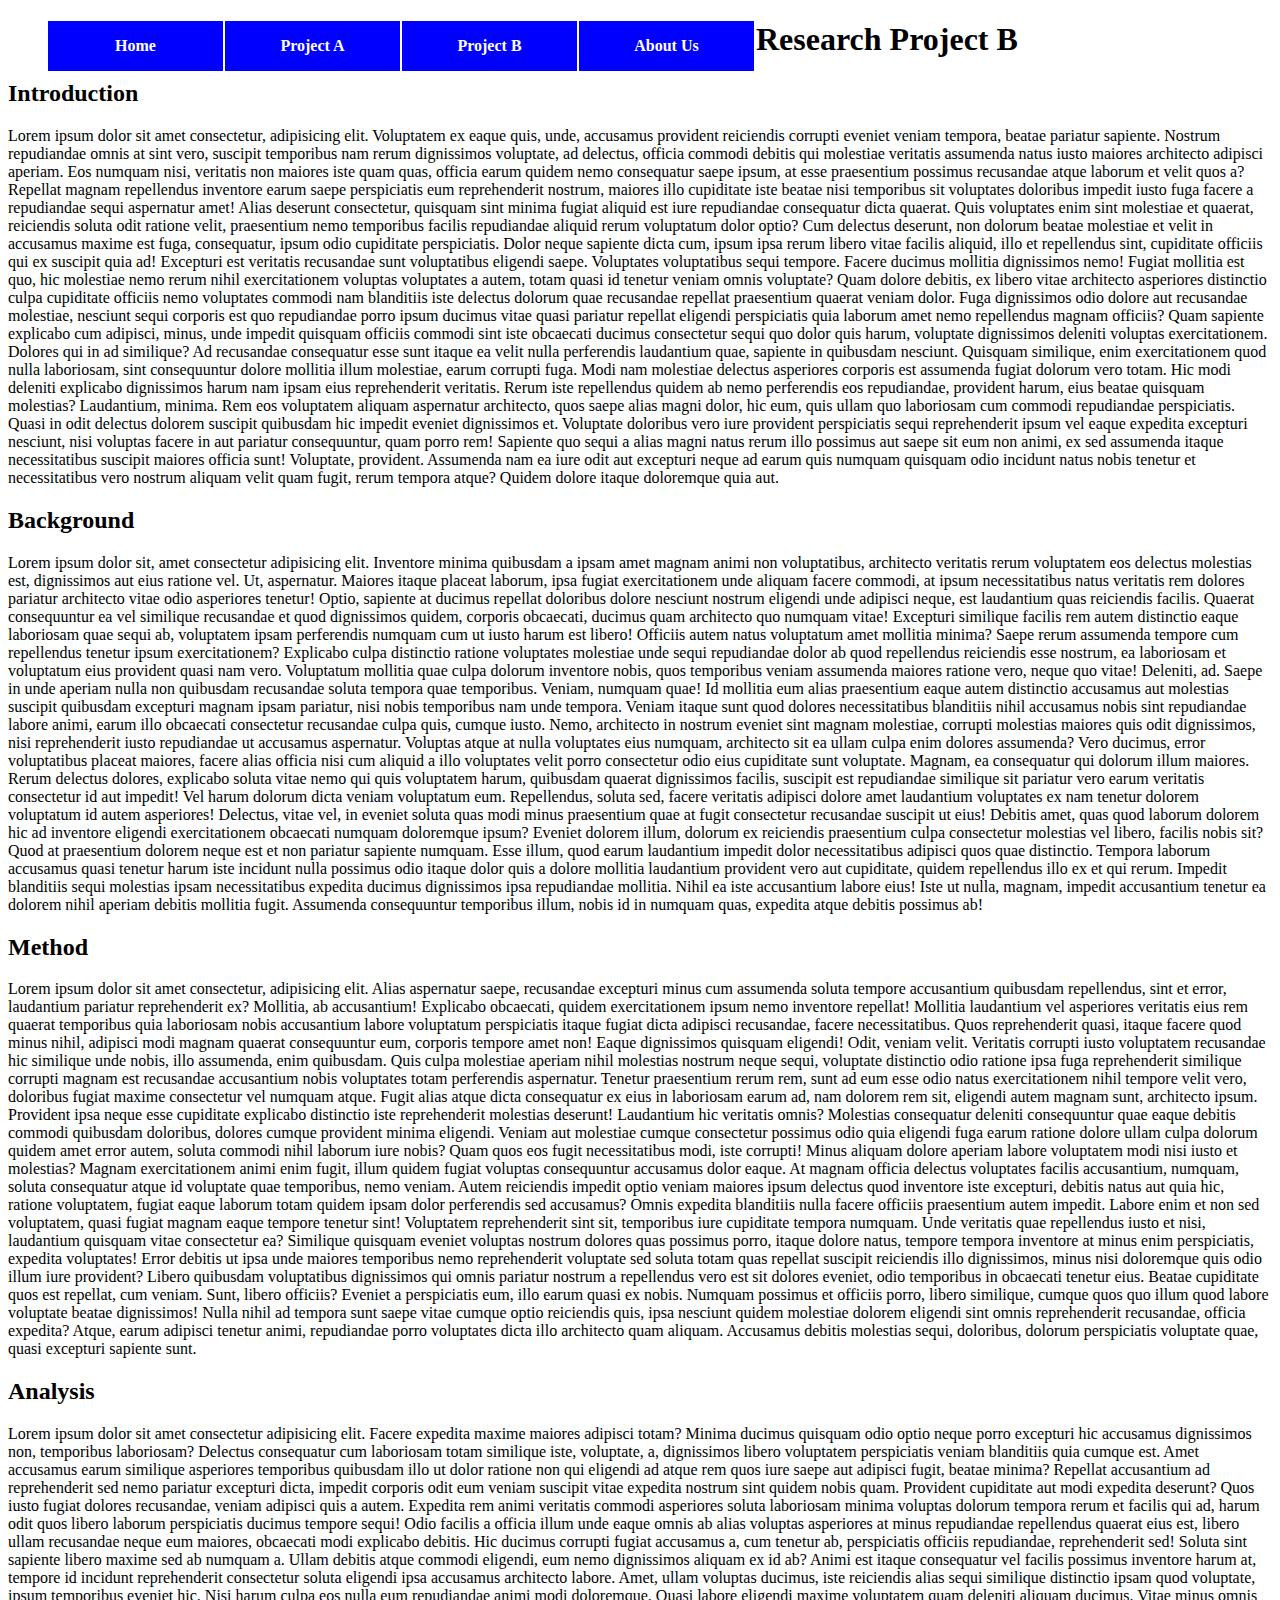
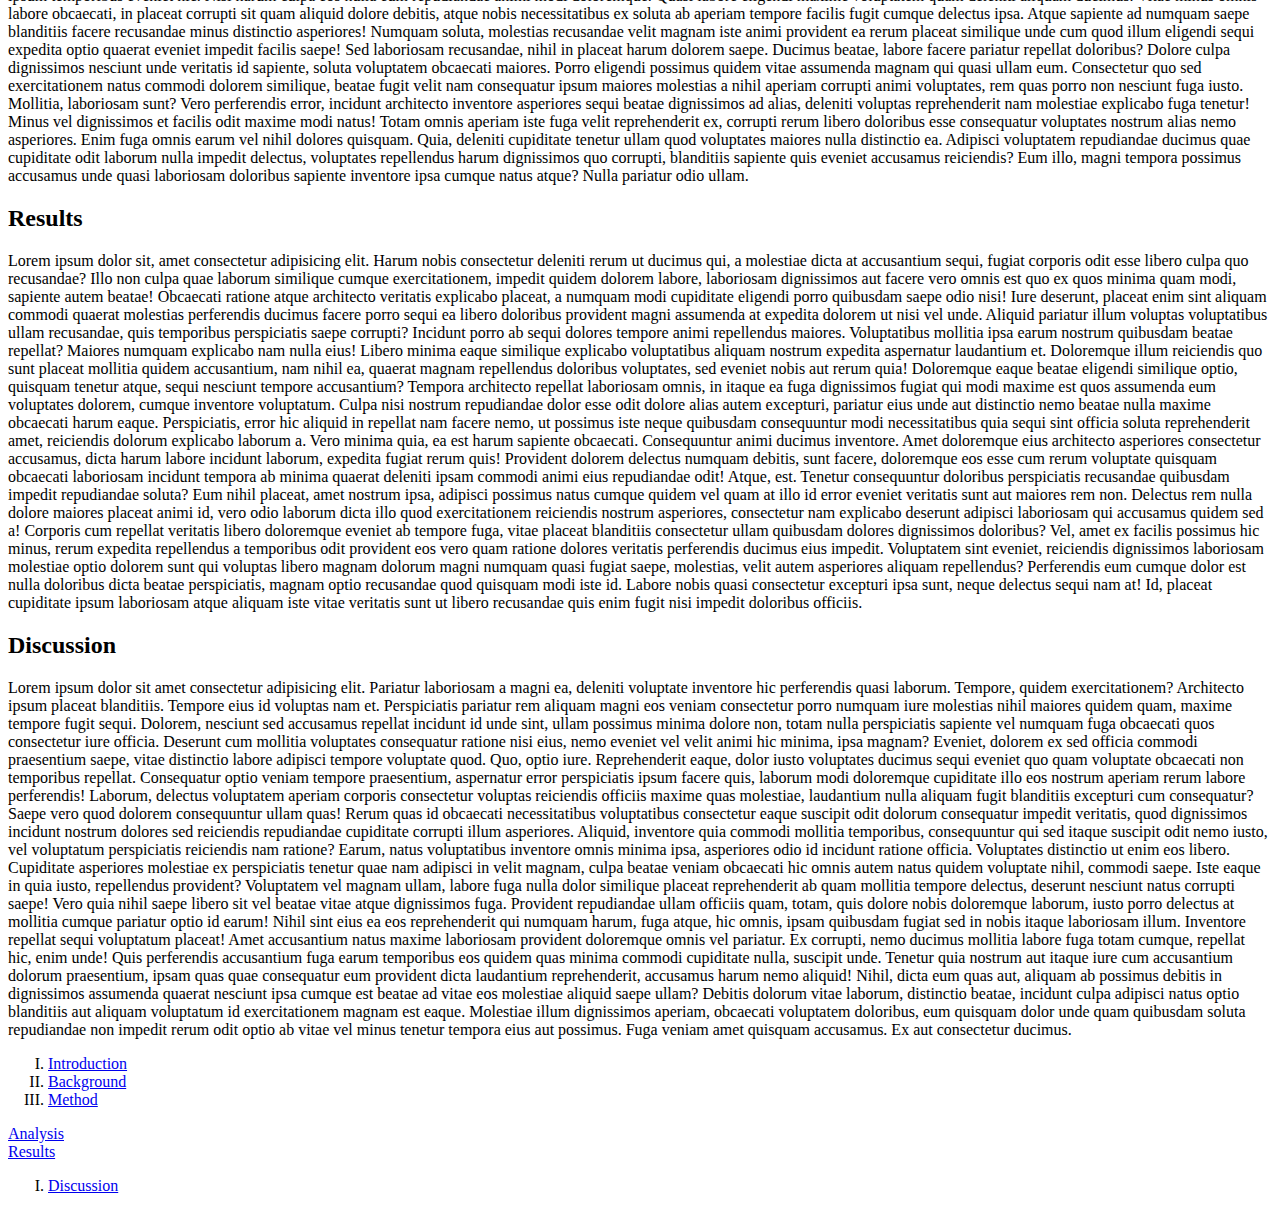
==== menu.html @ 9e7ee93b "edit.html" ====
<!DOCTYPE html>
<html lang="en">
    <head>
        <link rel="stylesheet" href="ngn555/ngn555.github.io/menu.css">
    </head>
<body>
    <nav id="nav_menu">
        <ul>
            <li><a href="index.html">Home</a></li>
            <li><a href="project.html">Project A</a></li>
            <li><a href="menu.html">Project B</a></li>
            <li><a href="#">About Us</a></li>
        </ul>
    </nav>
    <article>
        <h1>Research Project B</h1>
        <h2 id="introduction">Introduction</h2>
            <p>Lorem ipsum dolor sit amet consectetur, adipisicing elit. Voluptatem ex eaque quis, unde, accusamus provident reiciendis corrupti eveniet veniam tempora, beatae pariatur sapiente. Nostrum repudiandae omnis at sint vero, suscipit temporibus nam rerum dignissimos voluptate, ad delectus, officia commodi debitis qui molestiae veritatis assumenda natus iusto maiores architecto adipisci aperiam. Eos numquam nisi, veritatis non maiores iste quam quas, officia earum quidem nemo consequatur saepe ipsum, at esse praesentium possimus recusandae atque laborum et velit quos a? Repellat magnam repellendus inventore earum saepe perspiciatis eum reprehenderit nostrum, maiores illo cupiditate iste beatae nisi temporibus sit voluptates doloribus impedit iusto fuga facere a repudiandae sequi aspernatur amet! Alias deserunt consectetur, quisquam sint minima fugiat aliquid est iure repudiandae consequatur dicta quaerat. Quis voluptates enim sint molestiae et quaerat, reiciendis soluta odit ratione velit, praesentium nemo temporibus facilis repudiandae aliquid rerum voluptatum dolor optio? Cum delectus deserunt, non dolorum beatae molestiae et velit in accusamus maxime est fuga, consequatur, ipsum odio cupiditate perspiciatis. Dolor neque sapiente dicta cum, ipsum ipsa rerum libero vitae facilis aliquid, illo et repellendus sint, cupiditate officiis qui ex suscipit quia ad! Excepturi est veritatis recusandae sunt voluptatibus eligendi saepe. Voluptates voluptatibus sequi tempore. Facere ducimus mollitia dignissimos nemo! Fugiat mollitia est quo, hic molestiae nemo rerum nihil exercitationem voluptas voluptates a autem, totam quasi id tenetur veniam omnis voluptate? Quam dolore debitis, ex libero vitae architecto asperiores distinctio culpa cupiditate officiis nemo voluptates commodi nam blanditiis iste delectus dolorum quae recusandae repellat praesentium quaerat veniam dolor. Fuga dignissimos odio dolore aut recusandae molestiae, nesciunt sequi corporis est quo repudiandae porro ipsum ducimus vitae quasi pariatur repellat eligendi perspiciatis quia laborum amet nemo repellendus magnam officiis? Quam sapiente explicabo cum adipisci, minus, unde impedit quisquam officiis commodi sint iste obcaecati ducimus consectetur sequi quo dolor quis harum, voluptate dignissimos deleniti voluptas exercitationem. Dolores qui in ad similique? Ad recusandae consequatur esse sunt itaque ea velit nulla perferendis laudantium quae, sapiente in quibusdam nesciunt. Quisquam similique, enim exercitationem quod nulla laboriosam, sint consequuntur dolore mollitia illum molestiae, earum corrupti fuga. Modi nam molestiae delectus asperiores corporis est assumenda fugiat dolorum vero totam. Hic modi deleniti explicabo dignissimos harum nam ipsam eius reprehenderit veritatis. Rerum iste repellendus quidem ab nemo perferendis eos repudiandae, provident harum, eius beatae quisquam molestias? Laudantium, minima. Rem eos voluptatem aliquam aspernatur architecto, quos saepe alias magni dolor, hic eum, quis ullam quo laboriosam cum commodi repudiandae perspiciatis. Quasi in odit delectus dolorem suscipit quibusdam hic impedit eveniet dignissimos et. Voluptate doloribus vero iure provident perspiciatis sequi reprehenderit ipsum vel eaque expedita excepturi nesciunt, nisi voluptas facere in aut pariatur consequuntur, quam porro rem! Sapiente quo sequi a alias magni natus rerum illo possimus aut saepe sit eum non animi, ex sed assumenda itaque necessitatibus suscipit maiores officia sunt! Voluptate, provident. Assumenda nam ea iure odit aut excepturi neque ad earum quis numquam quisquam odio incidunt natus nobis tenetur et necessitatibus vero nostrum aliquam velit quam fugit, rerum tempora atque? Quidem dolore itaque doloremque quia aut.</p>
        <h2 id="background">Background</h2>
            <p>Lorem ipsum dolor sit, amet consectetur adipisicing elit. Inventore minima quibusdam a ipsam amet magnam animi non voluptatibus, architecto veritatis rerum voluptatem eos delectus molestias est, dignissimos aut eius ratione vel. Ut, aspernatur. Maiores itaque placeat laborum, ipsa fugiat exercitationem unde aliquam facere commodi, at ipsum necessitatibus natus veritatis rem dolores pariatur architecto vitae odio asperiores tenetur! Optio, sapiente at ducimus repellat doloribus dolore nesciunt nostrum eligendi unde adipisci neque, est laudantium quas reiciendis facilis. Quaerat consequuntur ea vel similique recusandae et quod dignissimos quidem, corporis obcaecati, ducimus quam architecto quo numquam vitae! Excepturi similique facilis rem autem distinctio eaque laboriosam quae sequi ab, voluptatem ipsam perferendis numquam cum ut iusto harum est libero! Officiis autem natus voluptatum amet mollitia minima? Saepe rerum assumenda tempore cum repellendus tenetur ipsum exercitationem? Explicabo culpa distinctio ratione voluptates molestiae unde sequi repudiandae dolor ab quod repellendus reiciendis esse nostrum, ea laboriosam et voluptatum eius provident quasi nam vero. Voluptatum mollitia quae culpa dolorum inventore nobis, quos temporibus veniam assumenda maiores ratione vero, neque quo vitae! Deleniti, ad. Saepe in unde aperiam nulla non quibusdam recusandae soluta tempora quae temporibus. Veniam, numquam quae! Id mollitia eum alias praesentium eaque autem distinctio accusamus aut molestias suscipit quibusdam excepturi magnam ipsam pariatur, nisi nobis temporibus nam unde tempora. Veniam itaque sunt quod dolores necessitatibus blanditiis nihil accusamus nobis sint repudiandae labore animi, earum illo obcaecati consectetur recusandae culpa quis, cumque iusto. Nemo, architecto in nostrum eveniet sint magnam molestiae, corrupti molestias maiores quis odit dignissimos, nisi reprehenderit iusto repudiandae ut accusamus aspernatur. Voluptas atque at nulla voluptates eius numquam, architecto sit ea ullam culpa enim dolores assumenda? Vero ducimus, error voluptatibus placeat maiores, facere alias officia nisi cum aliquid a illo voluptates velit porro consectetur odio eius cupiditate sunt voluptate. Magnam, ea consequatur qui dolorum illum maiores. Rerum delectus dolores, explicabo soluta vitae nemo qui quis voluptatem harum, quibusdam quaerat dignissimos facilis, suscipit est repudiandae similique sit pariatur vero earum veritatis consectetur id aut impedit! Vel harum dolorum dicta veniam voluptatum eum. Repellendus, soluta sed, facere veritatis adipisci dolore amet laudantium voluptates ex nam tenetur dolorem voluptatum id autem asperiores! Delectus, vitae vel, in eveniet soluta quas modi minus praesentium quae at fugit consectetur recusandae suscipit ut eius! Debitis amet, quas quod laborum dolorem hic ad inventore eligendi exercitationem obcaecati numquam doloremque ipsum? Eveniet dolorem illum, dolorum ex reiciendis praesentium culpa consectetur molestias vel libero, facilis nobis sit? Quod at praesentium dolorem neque est et non pariatur sapiente numquam. Esse illum, quod earum laudantium impedit dolor necessitatibus adipisci quos quae distinctio. Tempora laborum accusamus quasi tenetur harum iste incidunt nulla possimus odio itaque dolor quis a dolore mollitia laudantium provident vero aut cupiditate, quidem repellendus illo ex et qui rerum. Impedit blanditiis sequi molestias ipsam necessitatibus expedita ducimus dignissimos ipsa repudiandae mollitia. Nihil ea iste accusantium labore eius! Iste ut nulla, magnam, impedit accusantium tenetur ea dolorem nihil aperiam debitis mollitia fugit. Assumenda consequuntur temporibus illum, nobis id in numquam quas, expedita atque debitis possimus ab!</p>
        <h2 id="method">Method</h2>
            <p>Lorem ipsum dolor sit amet consectetur, adipisicing elit. Alias aspernatur saepe, recusandae excepturi minus cum assumenda soluta tempore accusantium quibusdam repellendus, sint et error, laudantium pariatur reprehenderit ex? Mollitia, ab accusantium! Explicabo obcaecati, quidem exercitationem ipsum nemo inventore repellat! Mollitia laudantium vel asperiores veritatis eius rem quaerat temporibus quia laboriosam nobis accusantium labore voluptatum perspiciatis itaque fugiat dicta adipisci recusandae, facere necessitatibus. Quos reprehenderit quasi, itaque facere quod minus nihil, adipisci modi magnam quaerat consequuntur eum, corporis tempore amet non! Eaque dignissimos quisquam eligendi! Odit, veniam velit. Veritatis corrupti iusto voluptatem recusandae hic similique unde nobis, illo assumenda, enim quibusdam. Quis culpa molestiae aperiam nihil molestias nostrum neque sequi, voluptate distinctio odio ratione ipsa fuga reprehenderit similique corrupti magnam est recusandae accusantium nobis voluptates totam perferendis aspernatur. Tenetur praesentium rerum rem, sunt ad eum esse odio natus exercitationem nihil tempore velit vero, doloribus fugiat maxime consectetur vel numquam atque. Fugit alias atque dicta consequatur ex eius in laboriosam earum ad, nam dolorem rem sit, eligendi autem magnam sunt, architecto ipsum. Provident ipsa neque esse cupiditate explicabo distinctio iste reprehenderit molestias deserunt! Laudantium hic veritatis omnis? Molestias consequatur deleniti consequuntur quae eaque debitis commodi quibusdam doloribus, dolores cumque provident minima eligendi. Veniam aut molestiae cumque consectetur possimus odio quia eligendi fuga earum ratione dolore ullam culpa dolorum quidem amet error autem, soluta commodi nihil laborum iure nobis? Quam quos eos fugit necessitatibus modi, iste corrupti! Minus aliquam dolore aperiam labore voluptatem modi nisi iusto et molestias? Magnam exercitationem animi enim fugit, illum quidem fugiat voluptas consequuntur accusamus dolor eaque. At magnam officia delectus voluptates facilis accusantium, numquam, soluta consequatur atque id voluptate quae temporibus, nemo veniam. Autem reiciendis impedit optio veniam maiores ipsum delectus quod inventore iste excepturi, debitis natus aut quia hic, ratione voluptatem, fugiat eaque laborum totam quidem ipsam dolor perferendis sed accusamus? Omnis expedita blanditiis nulla facere officiis praesentium autem impedit. Labore enim et non sed voluptatem, quasi fugiat magnam eaque tempore tenetur sint! Voluptatem reprehenderit sint sit, temporibus iure cupiditate tempora numquam. Unde veritatis quae repellendus iusto et nisi, laudantium quisquam vitae consectetur ea? Similique quisquam eveniet voluptas nostrum dolores quas possimus porro, itaque dolore natus, tempore tempora inventore at minus enim perspiciatis, expedita voluptates! Error debitis ut ipsa unde maiores temporibus nemo reprehenderit voluptate sed soluta totam quas repellat suscipit reiciendis illo dignissimos, minus nisi doloremque quis odio illum iure provident? Libero quibusdam voluptatibus dignissimos qui omnis pariatur nostrum a repellendus vero est sit dolores eveniet, odio temporibus in obcaecati tenetur eius. Beatae cupiditate quos est repellat, cum veniam. Sunt, libero officiis? Eveniet a perspiciatis eum, illo earum quasi ex nobis. Numquam possimus et officiis porro, libero similique, cumque quos quo illum quod labore voluptate beatae dignissimos! Nulla nihil ad tempora sunt saepe vitae cumque optio reiciendis quis, ipsa nesciunt quidem molestiae dolorem eligendi sint omnis reprehenderit recusandae, officia expedita? Atque, earum adipisci tenetur animi, repudiandae porro voluptates dicta illo architecto quam aliquam. Accusamus debitis molestias sequi, doloribus, dolorum perspiciatis voluptate quae, quasi excepturi sapiente sunt.</p>
        <h2 id="analysis">Analysis</h2>
            <p>Lorem ipsum dolor sit amet consectetur adipisicing elit. Facere expedita maxime maiores adipisci totam? Minima ducimus quisquam odio optio neque porro excepturi hic accusamus dignissimos non, temporibus laboriosam? Delectus consequatur cum laboriosam totam similique iste, voluptate, a, dignissimos libero voluptatem perspiciatis veniam blanditiis quia cumque est. Amet accusamus earum similique asperiores temporibus quibusdam illo ut dolor ratione non qui eligendi ad atque rem quos iure saepe aut adipisci fugit, beatae minima? Repellat accusantium ad reprehenderit sed nemo pariatur excepturi dicta, impedit corporis odit eum veniam suscipit vitae expedita nostrum sint quidem nobis quam. Provident cupiditate aut modi expedita deserunt? Quos iusto fugiat dolores recusandae, veniam adipisci quis a autem. Expedita rem animi veritatis commodi asperiores soluta laboriosam minima voluptas dolorum tempora rerum et facilis qui ad, harum odit quos libero laborum perspiciatis ducimus tempore sequi! Odio facilis a officia illum unde eaque omnis ab alias voluptas asperiores at minus repudiandae repellendus quaerat eius est, libero ullam recusandae neque eum maiores, obcaecati modi explicabo debitis. Hic ducimus corrupti fugiat accusamus a, cum tenetur ab, perspiciatis officiis repudiandae, reprehenderit sed! Soluta sint sapiente libero maxime sed ab numquam a. Ullam debitis atque commodi eligendi, eum nemo dignissimos aliquam ex id ab? Animi est itaque consequatur vel facilis possimus inventore harum at, tempore id incidunt reprehenderit consectetur soluta eligendi ipsa accusamus architecto labore. Amet, ullam voluptas ducimus, iste reiciendis alias sequi similique distinctio ipsam quod voluptate, ipsum temporibus eveniet hic. Nisi harum culpa eos nulla eum repudiandae animi modi doloremque. Quasi labore eligendi maxime voluptatem quam deleniti aliquam ducimus. Vitae minus omnis labore obcaecati, in placeat corrupti sit quam aliquid dolore debitis, atque nobis necessitatibus ex soluta ab aperiam tempore facilis fugit cumque delectus ipsa. Atque sapiente ad numquam saepe blanditiis facere recusandae minus distinctio asperiores! Numquam soluta, molestias recusandae velit magnam iste animi provident ea rerum placeat similique unde cum quod illum eligendi sequi expedita optio quaerat eveniet impedit facilis saepe! Sed laboriosam recusandae, nihil in placeat harum dolorem saepe. Ducimus beatae, labore facere pariatur repellat doloribus? Dolore culpa dignissimos nesciunt unde veritatis id sapiente, soluta voluptatem obcaecati maiores. Porro eligendi possimus quidem vitae assumenda magnam qui quasi ullam eum. Consectetur quo sed exercitationem natus commodi dolorem similique, beatae fugit velit nam consequatur ipsum maiores molestias a nihil aperiam corrupti animi voluptates, rem quas porro non nesciunt fuga iusto. Mollitia, laboriosam sunt? Vero perferendis error, incidunt architecto inventore asperiores sequi beatae dignissimos ad alias, deleniti voluptas reprehenderit nam molestiae explicabo fuga tenetur! Minus vel dignissimos et facilis odit maxime modi natus! Totam omnis aperiam iste fuga velit reprehenderit ex, corrupti rerum libero doloribus esse consequatur voluptates nostrum alias nemo asperiores. Enim fuga omnis earum vel nihil dolores quisquam. Quia, deleniti cupiditate tenetur ullam quod voluptates maiores nulla distinctio ea. Adipisci voluptatem repudiandae ducimus quae cupiditate odit laborum nulla impedit delectus, voluptates repellendus harum dignissimos quo corrupti, blanditiis sapiente quis eveniet accusamus reiciendis? Eum illo, magni tempora possimus accusamus unde quasi laboriosam doloribus sapiente inventore ipsa cumque natus atque? Nulla pariatur odio ullam.</p>
        <h2 id="results">Results</h2>
            <p>Lorem ipsum dolor sit, amet consectetur adipisicing elit. Harum nobis consectetur deleniti rerum ut ducimus qui, a molestiae dicta at accusantium sequi, fugiat corporis odit esse libero culpa quo recusandae? Illo non culpa quae laborum similique cumque exercitationem, impedit quidem dolorem labore, laboriosam dignissimos aut facere vero omnis est quo ex quos minima quam modi, sapiente autem beatae! Obcaecati ratione atque architecto veritatis explicabo placeat, a numquam modi cupiditate eligendi porro quibusdam saepe odio nisi! Iure deserunt, placeat enim sint aliquam commodi quaerat molestias perferendis ducimus facere porro sequi ea libero doloribus provident magni assumenda at expedita dolorem ut nisi vel unde. Aliquid pariatur illum voluptas voluptatibus ullam recusandae, quis temporibus perspiciatis saepe corrupti? Incidunt porro ab sequi dolores tempore animi repellendus maiores. Voluptatibus mollitia ipsa earum nostrum quibusdam beatae repellat? Maiores numquam explicabo nam nulla eius! Libero minima eaque similique explicabo voluptatibus aliquam nostrum expedita aspernatur laudantium et. Doloremque illum reiciendis quo sunt placeat mollitia quidem accusantium, nam nihil ea, quaerat magnam repellendus doloribus voluptates, sed eveniet nobis aut rerum quia! Doloremque eaque beatae eligendi similique optio, quisquam tenetur atque, sequi nesciunt tempore accusantium? Tempora architecto repellat laboriosam omnis, in itaque ea fuga dignissimos fugiat qui modi maxime est quos assumenda eum voluptates dolorem, cumque inventore voluptatum. Culpa nisi nostrum repudiandae dolor esse odit dolore alias autem excepturi, pariatur eius unde aut distinctio nemo beatae nulla maxime obcaecati harum eaque. Perspiciatis, error hic aliquid in repellat nam facere nemo, ut possimus iste neque quibusdam consequuntur modi necessitatibus quia sequi sint officia soluta reprehenderit amet, reiciendis dolorum explicabo laborum a. Vero minima quia, ea est harum sapiente obcaecati. Consequuntur animi ducimus inventore. Amet doloremque eius architecto asperiores consectetur accusamus, dicta harum labore incidunt laborum, expedita fugiat rerum quis! Provident dolorem delectus numquam debitis, sunt facere, doloremque eos esse cum rerum voluptate quisquam obcaecati laboriosam incidunt tempora ab minima quaerat deleniti ipsam commodi animi eius repudiandae odit! Atque, est. Tenetur consequuntur doloribus perspiciatis recusandae quibusdam impedit repudiandae soluta? Eum nihil placeat, amet nostrum ipsa, adipisci possimus natus cumque quidem vel quam at illo id error eveniet veritatis sunt aut maiores rem non. Delectus rem nulla dolore maiores placeat animi id, vero odio laborum dicta illo quod exercitationem reiciendis nostrum asperiores, consectetur nam explicabo deserunt adipisci laboriosam qui accusamus quidem sed a! Corporis cum repellat veritatis libero doloremque eveniet ab tempore fuga, vitae placeat blanditiis consectetur ullam quibusdam dolores dignissimos doloribus? Vel, amet ex facilis possimus hic minus, rerum expedita repellendus a temporibus odit provident eos vero quam ratione dolores veritatis perferendis ducimus eius impedit. Voluptatem sint eveniet, reiciendis dignissimos laboriosam molestiae optio dolorem sunt qui voluptas libero magnam dolorum magni numquam quasi fugiat saepe, molestias, velit autem asperiores aliquam repellendus? Perferendis eum cumque dolor est nulla doloribus dicta beatae perspiciatis, magnam optio recusandae quod quisquam modi iste id. Labore nobis quasi consectetur excepturi ipsa sunt, neque delectus sequi nam at! Id, placeat cupiditate ipsum laboriosam atque aliquam iste vitae veritatis sunt ut libero recusandae quis enim fugit nisi impedit doloribus officiis.</p>
        <h2 id="discussion">Discussion</h2>
            <p>Lorem ipsum dolor sit amet consectetur adipisicing elit. Pariatur laboriosam a magni ea, deleniti voluptate inventore hic perferendis quasi laborum. Tempore, quidem exercitationem? Architecto ipsum placeat blanditiis. Tempore eius id voluptas nam et. Perspiciatis pariatur rem aliquam magni eos veniam consectetur porro numquam iure molestias nihil maiores quidem quam, maxime tempore fugit sequi. Dolorem, nesciunt sed accusamus repellat incidunt id unde sint, ullam possimus minima dolore non, totam nulla perspiciatis sapiente vel numquam fuga obcaecati quos consectetur iure officia. Deserunt cum mollitia voluptates consequatur ratione nisi eius, nemo eveniet vel velit animi hic minima, ipsa magnam? Eveniet, dolorem ex sed officia commodi praesentium saepe, vitae distinctio labore adipisci tempore voluptate quod. Quo, optio iure. Reprehenderit eaque, dolor iusto voluptates ducimus sequi eveniet quo quam voluptate obcaecati non temporibus repellat. Consequatur optio veniam tempore praesentium, aspernatur error perspiciatis ipsum facere quis, laborum modi doloremque cupiditate illo eos nostrum aperiam rerum labore perferendis! Laborum, delectus voluptatem aperiam corporis consectetur voluptas reiciendis officiis maxime quas molestiae, laudantium nulla aliquam fugit blanditiis excepturi cum consequatur? Saepe vero quod dolorem consequuntur ullam quas! Rerum quas id obcaecati necessitatibus voluptatibus consectetur eaque suscipit odit dolorum consequatur impedit veritatis, quod dignissimos incidunt nostrum dolores sed reiciendis repudiandae cupiditate corrupti illum asperiores. Aliquid, inventore quia commodi mollitia temporibus, consequuntur qui sed itaque suscipit odit nemo iusto, vel voluptatum perspiciatis reiciendis nam ratione? Earum, natus voluptatibus inventore omnis minima ipsa, asperiores odio id incidunt ratione officia. Voluptates distinctio ut enim eos libero. Cupiditate asperiores molestiae ex perspiciatis tenetur quae nam adipisci in velit magnam, culpa beatae veniam obcaecati hic omnis autem natus quidem voluptate nihil, commodi saepe. Iste eaque in quia iusto, repellendus provident? Voluptatem vel magnam ullam, labore fuga nulla dolor similique placeat reprehenderit ab quam mollitia tempore delectus, deserunt nesciunt natus corrupti saepe! Vero quia nihil saepe libero sit vel beatae vitae atque dignissimos fuga. Provident repudiandae ullam officiis quam, totam, quis dolore nobis doloremque laborum, iusto porro delectus at mollitia cumque pariatur optio id earum! Nihil sint eius ea eos reprehenderit qui numquam harum, fuga atque, hic omnis, ipsam quibusdam fugiat sed in nobis itaque laboriosam illum. Inventore repellat sequi voluptatum placeat! Amet accusantium natus maxime laboriosam provident doloremque omnis vel pariatur. Ex corrupti, nemo ducimus mollitia labore fuga totam cumque, repellat hic, enim unde! Quis perferendis accusantium fuga earum temporibus eos quidem quas minima commodi cupiditate nulla, suscipit unde. Tenetur quia nostrum aut itaque iure cum accusantium dolorum praesentium, ipsam quas quae consequatur eum provident dicta laudantium reprehenderit, accusamus harum nemo aliquid! Nihil, dicta eum quas aut, aliquam ab possimus debitis in dignissimos assumenda quaerat nesciunt ipsa cumque est beatae ad vitae eos molestiae aliquid saepe ullam? Debitis dolorum vitae laborum, distinctio beatae, incidunt culpa adipisci natus optio blanditiis aut aliquam voluptatum id exercitationem magnam est eaque. Molestiae illum dignissimos aperiam, obcaecati voluptatem doloribus, eum quisquam dolor unde quam quibusdam soluta repudiandae non impedit rerum odit optio ab vitae vel minus tenetur tempora eius aut possimus. Fuga veniam amet quisquam accusamus. Ex aut consectetur ducimus.</p>
    </article>
    <aside>
        <ol>
            <li><a href="#introduction">Introduction</a></li>
            <li><a href="#background">Background</a></li>
            <li><a href="#method">Method</a></li>
        </ol>
            <li><a href="#analysis">Analysis</a></li>
            <li><a href="#results">Results</a></li>
        <ol>
            <li><a href="#discussion">Discussion</a></li>
        </ol>
        </ul>
    </aside>
</body>    
</html>
---- ngn555/ngn555.github.io/menu.css ----
#nav_menu ul {
    list-style-type: none;
}

#nav_menu ul li {
    float: left;
}

#nav_menu ul li a {
    text-align: center;
    display: block;
    width: 175px;
    padding: 1em 0;
    text-decoration: none;
    background-color: blue;
    color: white;
    font-weight: bold;
    border-right: 2px solid white;
}

#nav_menu ul li a.lastitem {
    border-right: none;
}

#nav_menu ul li a.current {
    color: yellow;
}

aside ol {
    list-style-type: upper-roman;
}

aside ul {
    list-style-type: square;
}
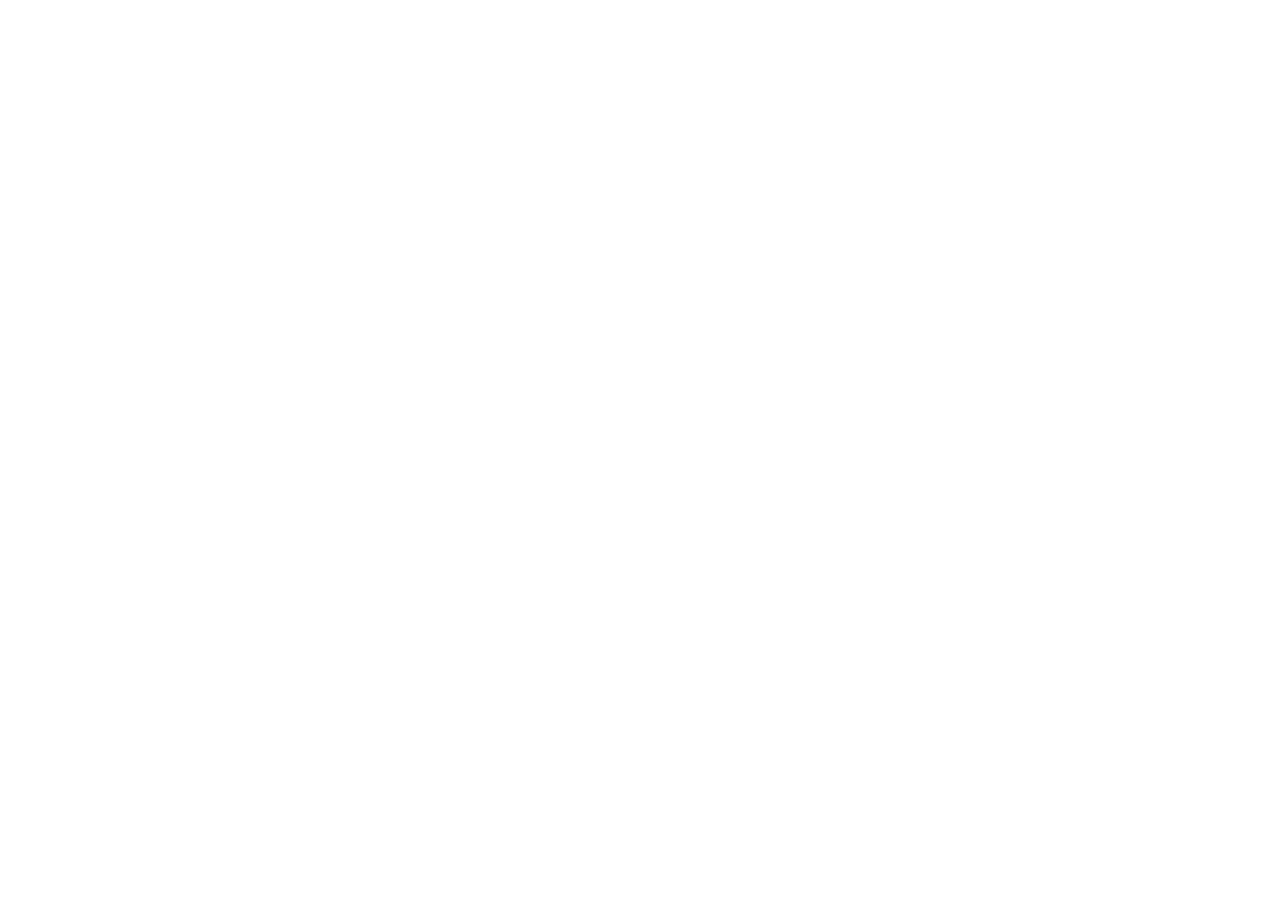
==== commit e4fa68c2: "edit.html" ====
--- a/menu.html
+++ b/menu.html
@@ -1,6 +1,12 @@
 <!DOCTYPE html>
 <html lang="en">
     <head>
+        <meta charset="utf-8">
+        <meta http-equiv="X-UA-Compatible" content="IE=edge">
+        <meta name="viewport" content="width=device-width, initial-scale=1.0">
+        <meta name="description" content="Menu page for Nathan Null's website">
+        <meta name="keywords" content="nathan null, student, sam houston state university, menu">
+        <title>ngn555.github.io</menu.html>
         <link rel="stylesheet" href="ngn555/ngn555.github.io/menu.css">
     </head>
 <body>
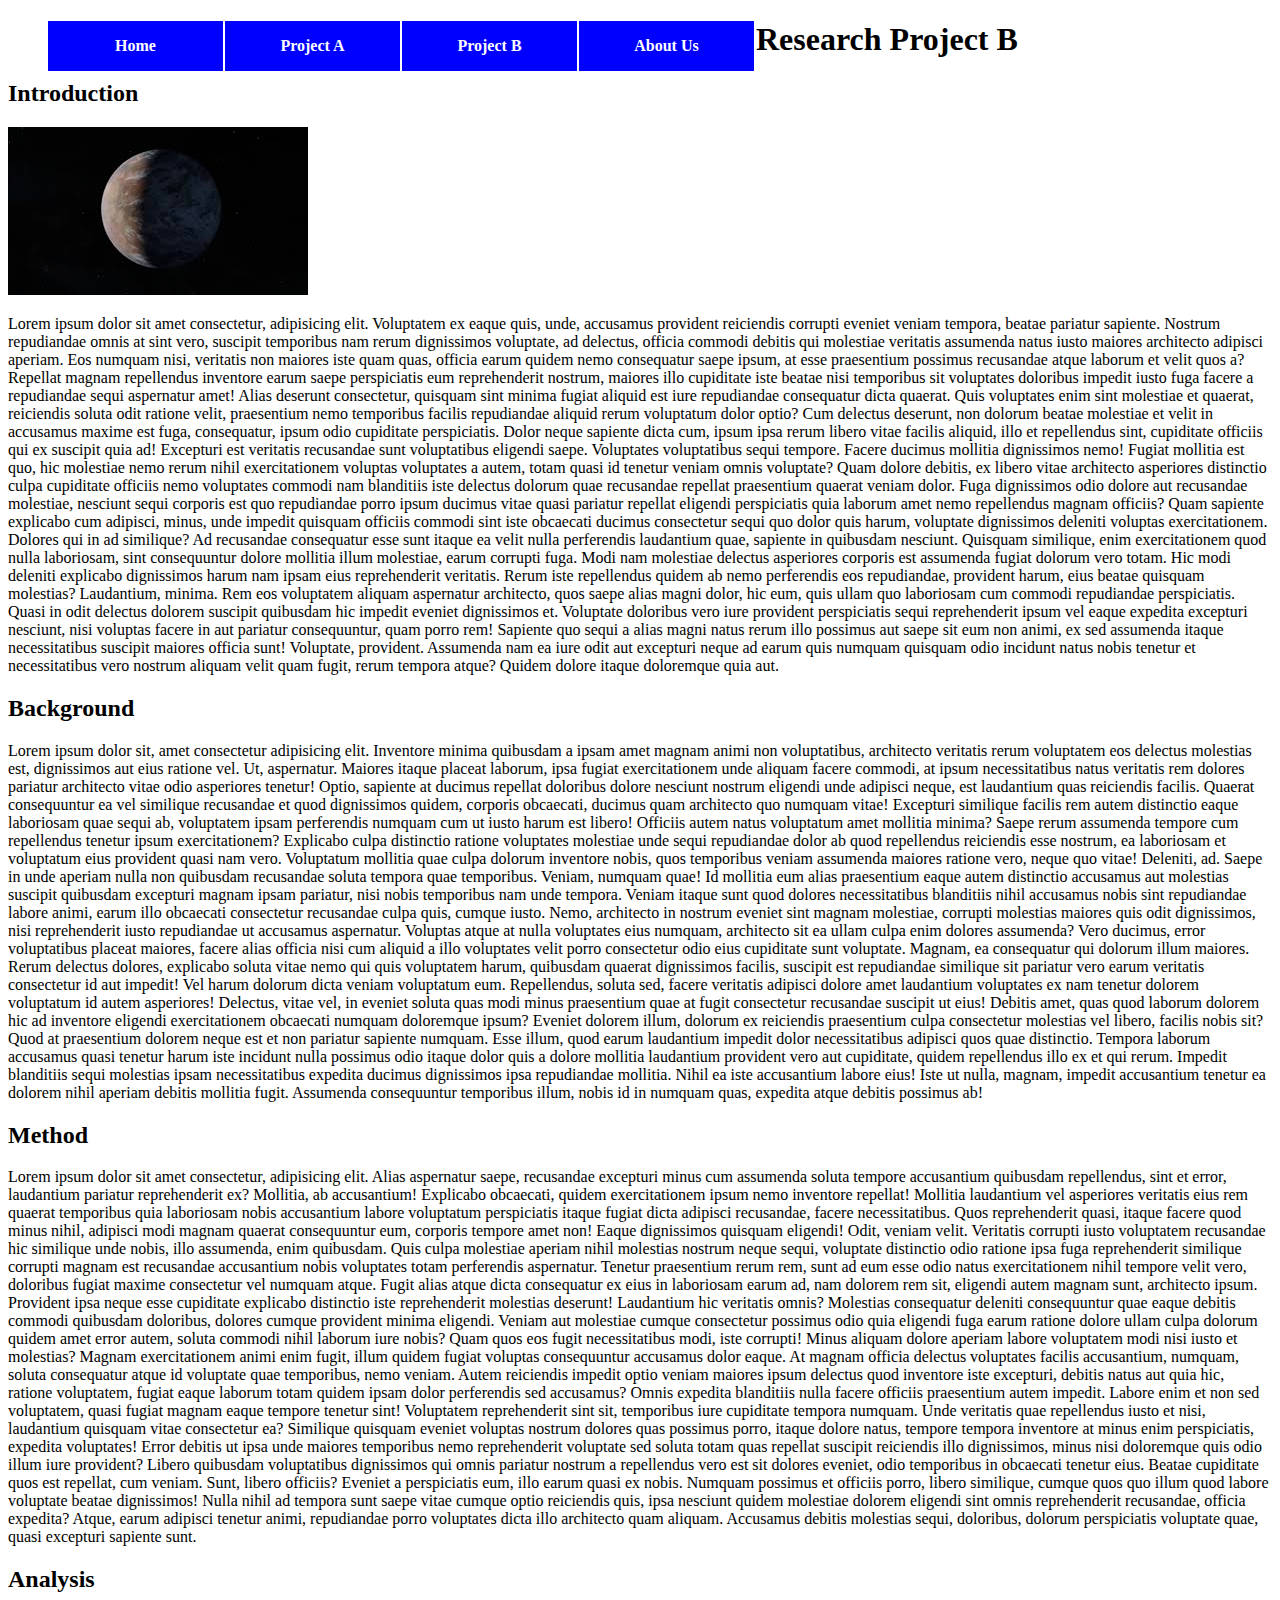
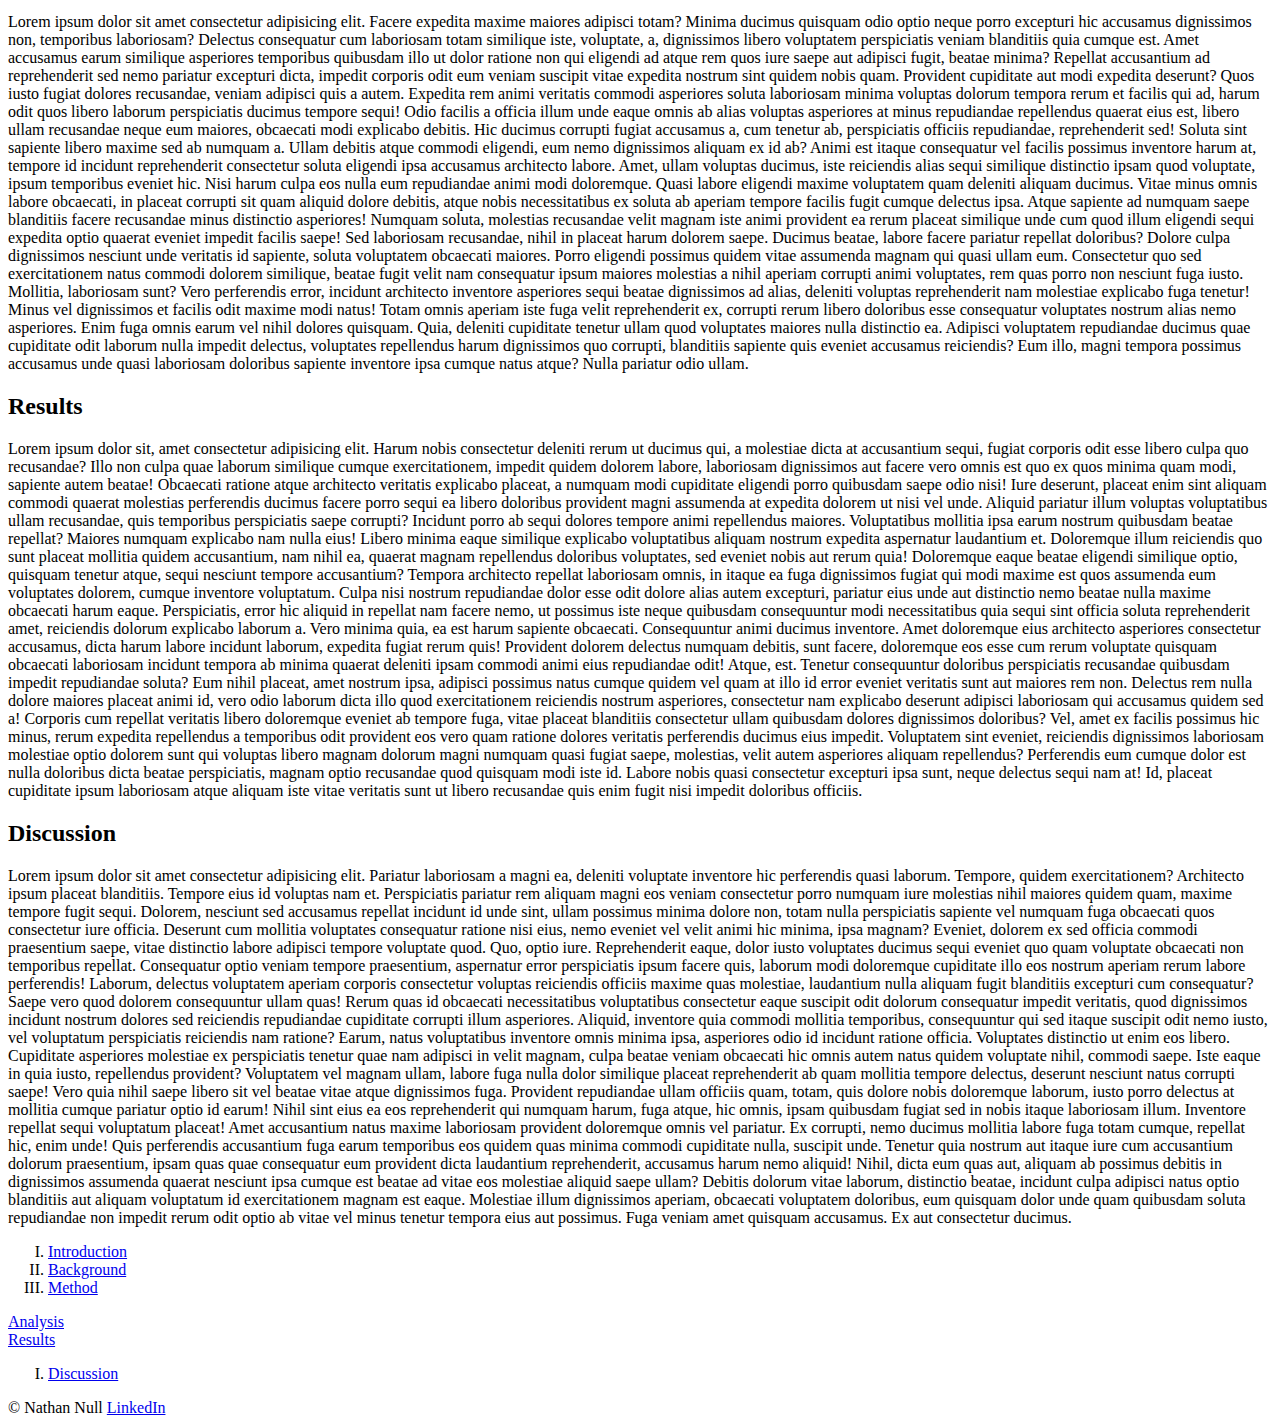
==== commit 2e78d3df: "edit.html" ====
--- a/menu.html
+++ b/menu.html
@@ -1,12 +1,6 @@
 <!DOCTYPE html>
 <html lang="en">
     <head>
-        <meta charset="utf-8">
-        <meta http-equiv="X-UA-Compatible" content="IE=edge">
-        <meta name="viewport" content="width=device-width, initial-scale=1.0">
-        <meta name="description" content="Menu page for Nathan Null's website">
-        <meta name="keywords" content="nathan null, student, sam houston state university, menu">
-        <title>ngn555.github.io</menu.html>
         <link rel="stylesheet" href="ngn555/ngn555.github.io/menu.css">
     </head>
 <body>
@@ -21,6 +15,8 @@
     <article>
         <h1>Research Project B</h1>
         <h2 id="introduction">Introduction</h2>
+        <a href="http://www.nasa.gov">
+            <img src="images/planet.png"></a>
             <p>Lorem ipsum dolor sit amet consectetur, adipisicing elit. Voluptatem ex eaque quis, unde, accusamus provident reiciendis corrupti eveniet veniam tempora, beatae pariatur sapiente. Nostrum repudiandae omnis at sint vero, suscipit temporibus nam rerum dignissimos voluptate, ad delectus, officia commodi debitis qui molestiae veritatis assumenda natus iusto maiores architecto adipisci aperiam. Eos numquam nisi, veritatis non maiores iste quam quas, officia earum quidem nemo consequatur saepe ipsum, at esse praesentium possimus recusandae atque laborum et velit quos a? Repellat magnam repellendus inventore earum saepe perspiciatis eum reprehenderit nostrum, maiores illo cupiditate iste beatae nisi temporibus sit voluptates doloribus impedit iusto fuga facere a repudiandae sequi aspernatur amet! Alias deserunt consectetur, quisquam sint minima fugiat aliquid est iure repudiandae consequatur dicta quaerat. Quis voluptates enim sint molestiae et quaerat, reiciendis soluta odit ratione velit, praesentium nemo temporibus facilis repudiandae aliquid rerum voluptatum dolor optio? Cum delectus deserunt, non dolorum beatae molestiae et velit in accusamus maxime est fuga, consequatur, ipsum odio cupiditate perspiciatis. Dolor neque sapiente dicta cum, ipsum ipsa rerum libero vitae facilis aliquid, illo et repellendus sint, cupiditate officiis qui ex suscipit quia ad! Excepturi est veritatis recusandae sunt voluptatibus eligendi saepe. Voluptates voluptatibus sequi tempore. Facere ducimus mollitia dignissimos nemo! Fugiat mollitia est quo, hic molestiae nemo rerum nihil exercitationem voluptas voluptates a autem, totam quasi id tenetur veniam omnis voluptate? Quam dolore debitis, ex libero vitae architecto asperiores distinctio culpa cupiditate officiis nemo voluptates commodi nam blanditiis iste delectus dolorum quae recusandae repellat praesentium quaerat veniam dolor. Fuga dignissimos odio dolore aut recusandae molestiae, nesciunt sequi corporis est quo repudiandae porro ipsum ducimus vitae quasi pariatur repellat eligendi perspiciatis quia laborum amet nemo repellendus magnam officiis? Quam sapiente explicabo cum adipisci, minus, unde impedit quisquam officiis commodi sint iste obcaecati ducimus consectetur sequi quo dolor quis harum, voluptate dignissimos deleniti voluptas exercitationem. Dolores qui in ad similique? Ad recusandae consequatur esse sunt itaque ea velit nulla perferendis laudantium quae, sapiente in quibusdam nesciunt. Quisquam similique, enim exercitationem quod nulla laboriosam, sint consequuntur dolore mollitia illum molestiae, earum corrupti fuga. Modi nam molestiae delectus asperiores corporis est assumenda fugiat dolorum vero totam. Hic modi deleniti explicabo dignissimos harum nam ipsam eius reprehenderit veritatis. Rerum iste repellendus quidem ab nemo perferendis eos repudiandae, provident harum, eius beatae quisquam molestias? Laudantium, minima. Rem eos voluptatem aliquam aspernatur architecto, quos saepe alias magni dolor, hic eum, quis ullam quo laboriosam cum commodi repudiandae perspiciatis. Quasi in odit delectus dolorem suscipit quibusdam hic impedit eveniet dignissimos et. Voluptate doloribus vero iure provident perspiciatis sequi reprehenderit ipsum vel eaque expedita excepturi nesciunt, nisi voluptas facere in aut pariatur consequuntur, quam porro rem! Sapiente quo sequi a alias magni natus rerum illo possimus aut saepe sit eum non animi, ex sed assumenda itaque necessitatibus suscipit maiores officia sunt! Voluptate, provident. Assumenda nam ea iure odit aut excepturi neque ad earum quis numquam quisquam odio incidunt natus nobis tenetur et necessitatibus vero nostrum aliquam velit quam fugit, rerum tempora atque? Quidem dolore itaque doloremque quia aut.</p>
         <h2 id="background">Background</h2>
             <p>Lorem ipsum dolor sit, amet consectetur adipisicing elit. Inventore minima quibusdam a ipsam amet magnam animi non voluptatibus, architecto veritatis rerum voluptatem eos delectus molestias est, dignissimos aut eius ratione vel. Ut, aspernatur. Maiores itaque placeat laborum, ipsa fugiat exercitationem unde aliquam facere commodi, at ipsum necessitatibus natus veritatis rem dolores pariatur architecto vitae odio asperiores tenetur! Optio, sapiente at ducimus repellat doloribus dolore nesciunt nostrum eligendi unde adipisci neque, est laudantium quas reiciendis facilis. Quaerat consequuntur ea vel similique recusandae et quod dignissimos quidem, corporis obcaecati, ducimus quam architecto quo numquam vitae! Excepturi similique facilis rem autem distinctio eaque laboriosam quae sequi ab, voluptatem ipsam perferendis numquam cum ut iusto harum est libero! Officiis autem natus voluptatum amet mollitia minima? Saepe rerum assumenda tempore cum repellendus tenetur ipsum exercitationem? Explicabo culpa distinctio ratione voluptates molestiae unde sequi repudiandae dolor ab quod repellendus reiciendis esse nostrum, ea laboriosam et voluptatum eius provident quasi nam vero. Voluptatum mollitia quae culpa dolorum inventore nobis, quos temporibus veniam assumenda maiores ratione vero, neque quo vitae! Deleniti, ad. Saepe in unde aperiam nulla non quibusdam recusandae soluta tempora quae temporibus. Veniam, numquam quae! Id mollitia eum alias praesentium eaque autem distinctio accusamus aut molestias suscipit quibusdam excepturi magnam ipsam pariatur, nisi nobis temporibus nam unde tempora. Veniam itaque sunt quod dolores necessitatibus blanditiis nihil accusamus nobis sint repudiandae labore animi, earum illo obcaecati consectetur recusandae culpa quis, cumque iusto. Nemo, architecto in nostrum eveniet sint magnam molestiae, corrupti molestias maiores quis odit dignissimos, nisi reprehenderit iusto repudiandae ut accusamus aspernatur. Voluptas atque at nulla voluptates eius numquam, architecto sit ea ullam culpa enim dolores assumenda? Vero ducimus, error voluptatibus placeat maiores, facere alias officia nisi cum aliquid a illo voluptates velit porro consectetur odio eius cupiditate sunt voluptate. Magnam, ea consequatur qui dolorum illum maiores. Rerum delectus dolores, explicabo soluta vitae nemo qui quis voluptatem harum, quibusdam quaerat dignissimos facilis, suscipit est repudiandae similique sit pariatur vero earum veritatis consectetur id aut impedit! Vel harum dolorum dicta veniam voluptatum eum. Repellendus, soluta sed, facere veritatis adipisci dolore amet laudantium voluptates ex nam tenetur dolorem voluptatum id autem asperiores! Delectus, vitae vel, in eveniet soluta quas modi minus praesentium quae at fugit consectetur recusandae suscipit ut eius! Debitis amet, quas quod laborum dolorem hic ad inventore eligendi exercitationem obcaecati numquam doloremque ipsum? Eveniet dolorem illum, dolorum ex reiciendis praesentium culpa consectetur molestias vel libero, facilis nobis sit? Quod at praesentium dolorem neque est et non pariatur sapiente numquam. Esse illum, quod earum laudantium impedit dolor necessitatibus adipisci quos quae distinctio. Tempora laborum accusamus quasi tenetur harum iste incidunt nulla possimus odio itaque dolor quis a dolore mollitia laudantium provident vero aut cupiditate, quidem repellendus illo ex et qui rerum. Impedit blanditiis sequi molestias ipsam necessitatibus expedita ducimus dignissimos ipsa repudiandae mollitia. Nihil ea iste accusantium labore eius! Iste ut nulla, magnam, impedit accusantium tenetur ea dolorem nihil aperiam debitis mollitia fugit. Assumenda consequuntur temporibus illum, nobis id in numquam quas, expedita atque debitis possimus ab!</p>
@@ -46,5 +42,8 @@
         </ol>
         </ul>
     </aside>
+    <div class="copyright">
+        <footer>© Nathan Null <a href="https://www.linkedin.com/in/nathan-null-n3g6n">LinkedIn</a></footer>
+    </div>
 </body>    
 </html>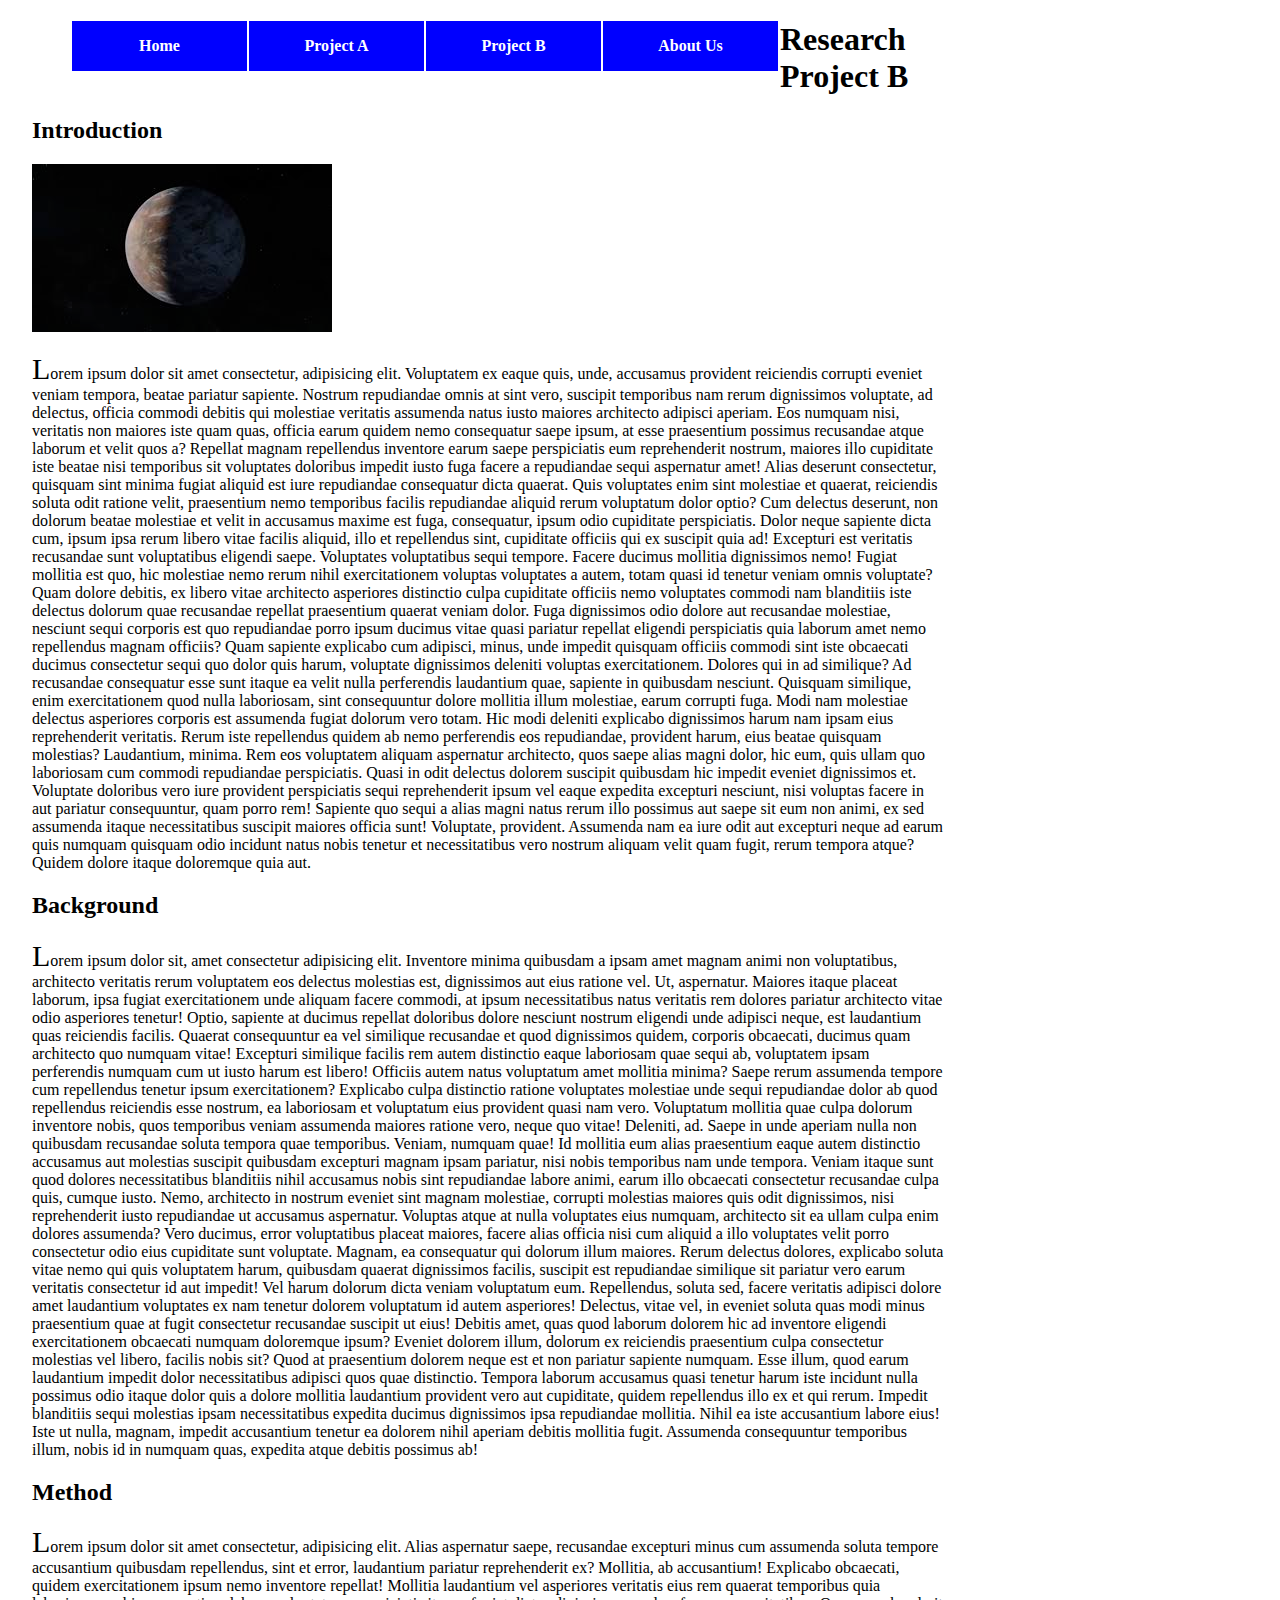
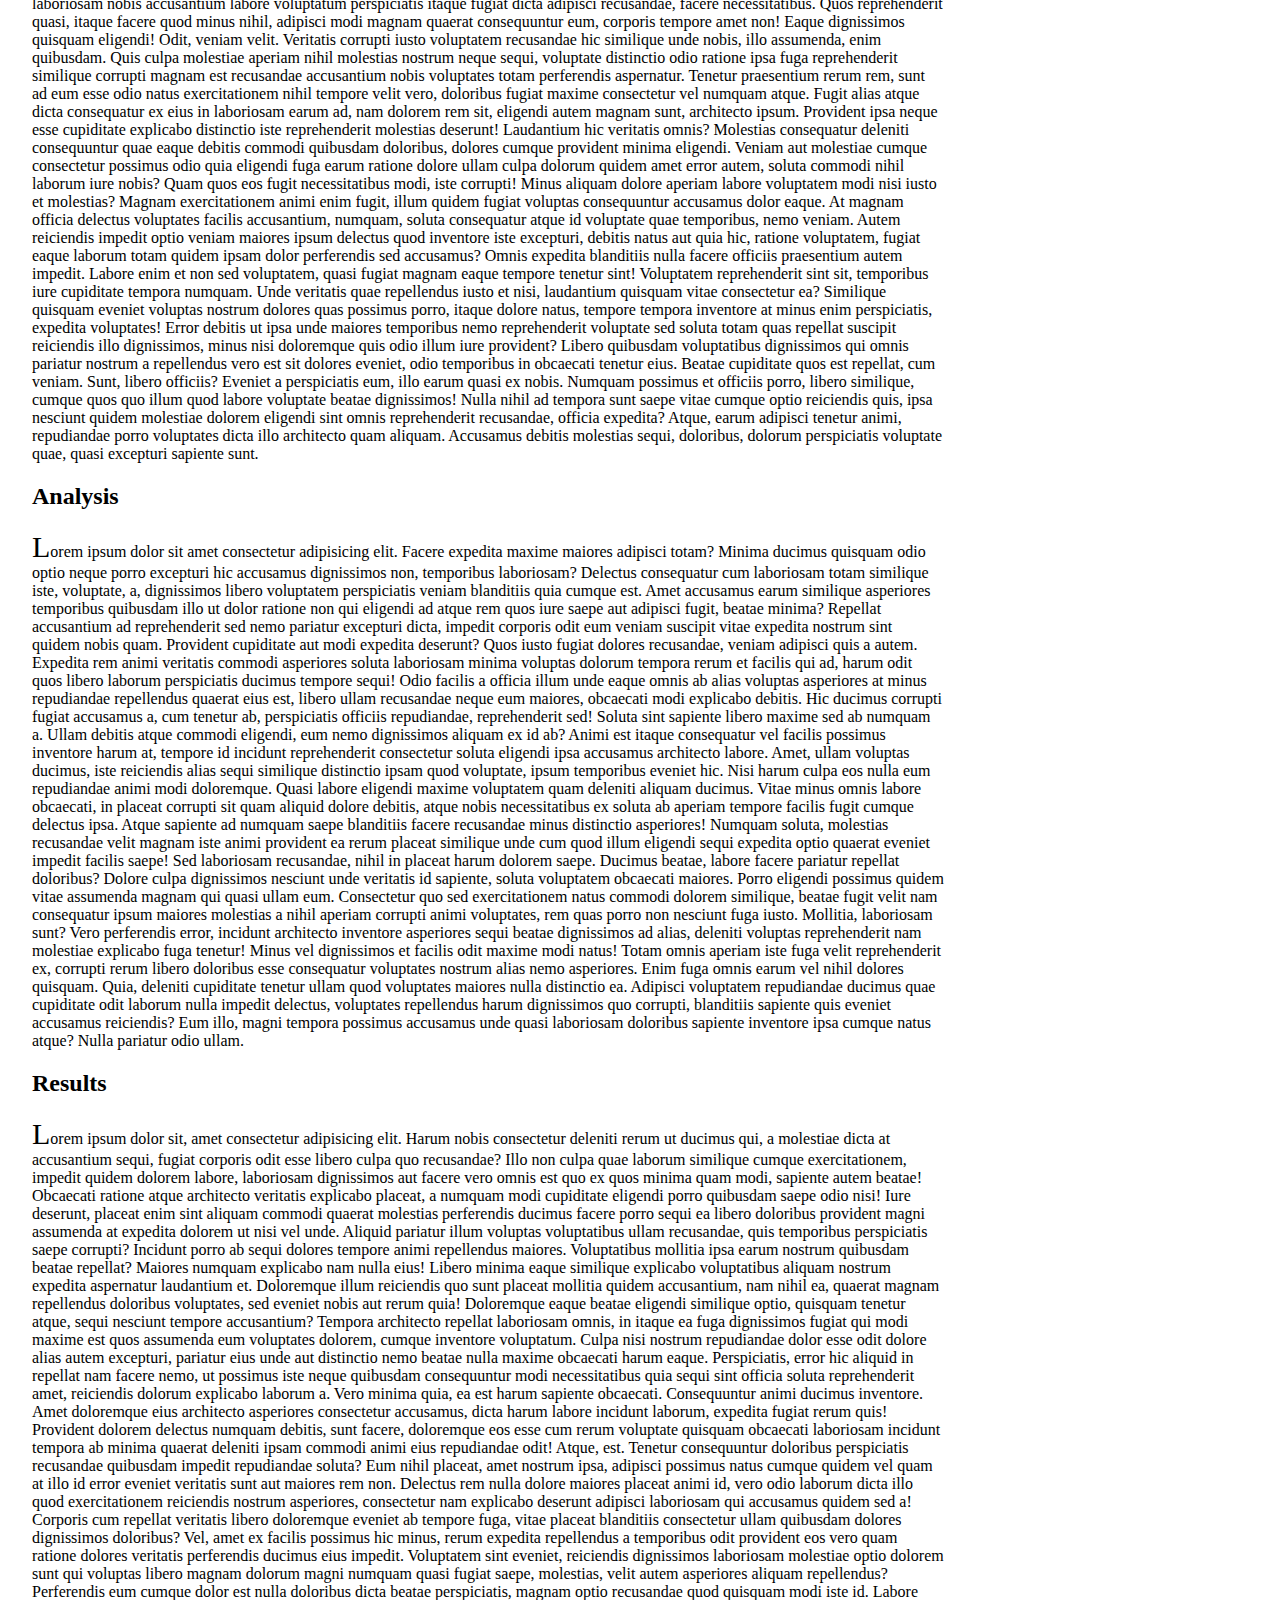
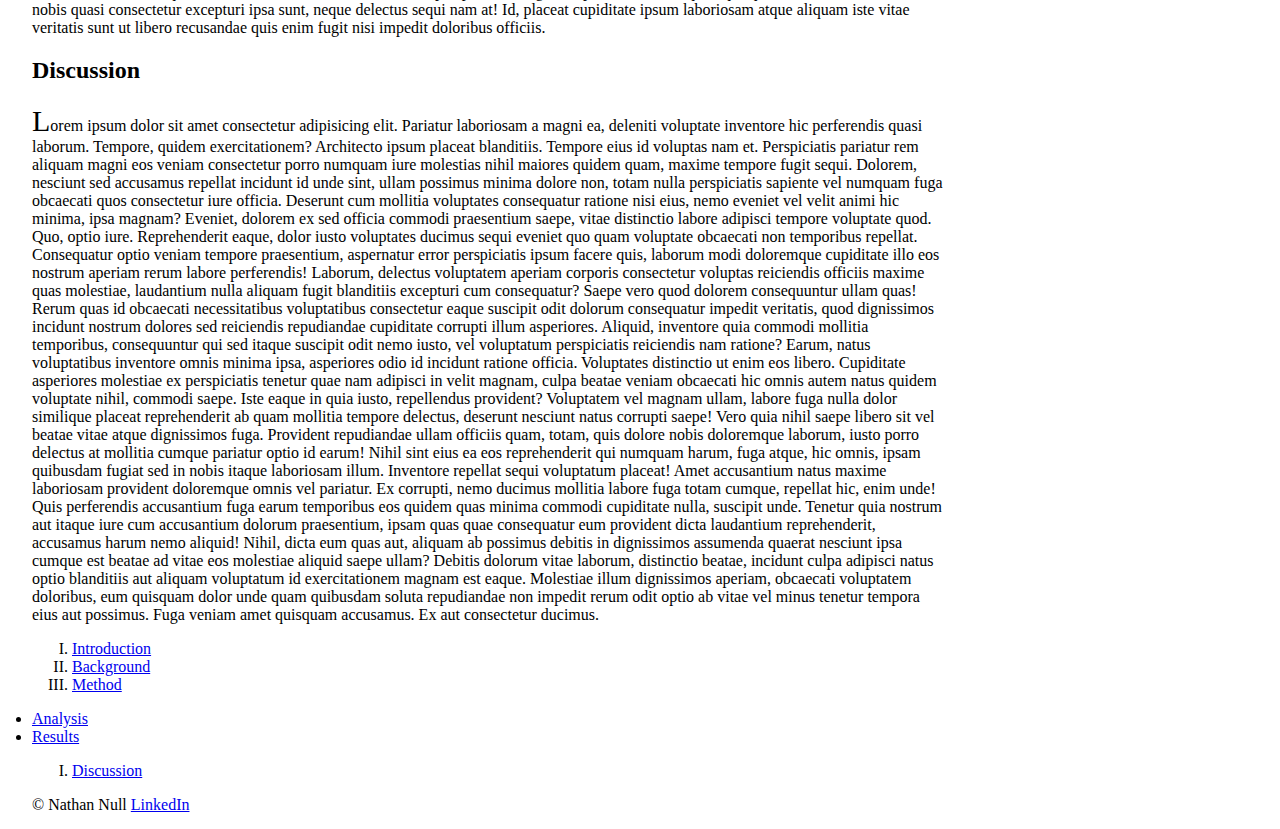
==== commit 8a20b005: "edit.css" ====
--- a/menu.html
+++ b/menu.html
@@ -16,7 +16,7 @@
         <h1>Research Project B</h1>
         <h2 id="introduction">Introduction</h2>
         <a href="http://www.nasa.gov">
-            <img src="images/planet.png"></a>
+            <img src="images/planet.png" alt="planet in space"></a>
             <p>Lorem ipsum dolor sit amet consectetur, adipisicing elit. Voluptatem ex eaque quis, unde, accusamus provident reiciendis corrupti eveniet veniam tempora, beatae pariatur sapiente. Nostrum repudiandae omnis at sint vero, suscipit temporibus nam rerum dignissimos voluptate, ad delectus, officia commodi debitis qui molestiae veritatis assumenda natus iusto maiores architecto adipisci aperiam. Eos numquam nisi, veritatis non maiores iste quam quas, officia earum quidem nemo consequatur saepe ipsum, at esse praesentium possimus recusandae atque laborum et velit quos a? Repellat magnam repellendus inventore earum saepe perspiciatis eum reprehenderit nostrum, maiores illo cupiditate iste beatae nisi temporibus sit voluptates doloribus impedit iusto fuga facere a repudiandae sequi aspernatur amet! Alias deserunt consectetur, quisquam sint minima fugiat aliquid est iure repudiandae consequatur dicta quaerat. Quis voluptates enim sint molestiae et quaerat, reiciendis soluta odit ratione velit, praesentium nemo temporibus facilis repudiandae aliquid rerum voluptatum dolor optio? Cum delectus deserunt, non dolorum beatae molestiae et velit in accusamus maxime est fuga, consequatur, ipsum odio cupiditate perspiciatis. Dolor neque sapiente dicta cum, ipsum ipsa rerum libero vitae facilis aliquid, illo et repellendus sint, cupiditate officiis qui ex suscipit quia ad! Excepturi est veritatis recusandae sunt voluptatibus eligendi saepe. Voluptates voluptatibus sequi tempore. Facere ducimus mollitia dignissimos nemo! Fugiat mollitia est quo, hic molestiae nemo rerum nihil exercitationem voluptas voluptates a autem, totam quasi id tenetur veniam omnis voluptate? Quam dolore debitis, ex libero vitae architecto asperiores distinctio culpa cupiditate officiis nemo voluptates commodi nam blanditiis iste delectus dolorum quae recusandae repellat praesentium quaerat veniam dolor. Fuga dignissimos odio dolore aut recusandae molestiae, nesciunt sequi corporis est quo repudiandae porro ipsum ducimus vitae quasi pariatur repellat eligendi perspiciatis quia laborum amet nemo repellendus magnam officiis? Quam sapiente explicabo cum adipisci, minus, unde impedit quisquam officiis commodi sint iste obcaecati ducimus consectetur sequi quo dolor quis harum, voluptate dignissimos deleniti voluptas exercitationem. Dolores qui in ad similique? Ad recusandae consequatur esse sunt itaque ea velit nulla perferendis laudantium quae, sapiente in quibusdam nesciunt. Quisquam similique, enim exercitationem quod nulla laboriosam, sint consequuntur dolore mollitia illum molestiae, earum corrupti fuga. Modi nam molestiae delectus asperiores corporis est assumenda fugiat dolorum vero totam. Hic modi deleniti explicabo dignissimos harum nam ipsam eius reprehenderit veritatis. Rerum iste repellendus quidem ab nemo perferendis eos repudiandae, provident harum, eius beatae quisquam molestias? Laudantium, minima. Rem eos voluptatem aliquam aspernatur architecto, quos saepe alias magni dolor, hic eum, quis ullam quo laboriosam cum commodi repudiandae perspiciatis. Quasi in odit delectus dolorem suscipit quibusdam hic impedit eveniet dignissimos et. Voluptate doloribus vero iure provident perspiciatis sequi reprehenderit ipsum vel eaque expedita excepturi nesciunt, nisi voluptas facere in aut pariatur consequuntur, quam porro rem! Sapiente quo sequi a alias magni natus rerum illo possimus aut saepe sit eum non animi, ex sed assumenda itaque necessitatibus suscipit maiores officia sunt! Voluptate, provident. Assumenda nam ea iure odit aut excepturi neque ad earum quis numquam quisquam odio incidunt natus nobis tenetur et necessitatibus vero nostrum aliquam velit quam fugit, rerum tempora atque? Quidem dolore itaque doloremque quia aut.</p>
         <h2 id="background">Background</h2>
             <p>Lorem ipsum dolor sit, amet consectetur adipisicing elit. Inventore minima quibusdam a ipsam amet magnam animi non voluptatibus, architecto veritatis rerum voluptatem eos delectus molestias est, dignissimos aut eius ratione vel. Ut, aspernatur. Maiores itaque placeat laborum, ipsa fugiat exercitationem unde aliquam facere commodi, at ipsum necessitatibus natus veritatis rem dolores pariatur architecto vitae odio asperiores tenetur! Optio, sapiente at ducimus repellat doloribus dolore nesciunt nostrum eligendi unde adipisci neque, est laudantium quas reiciendis facilis. Quaerat consequuntur ea vel similique recusandae et quod dignissimos quidem, corporis obcaecati, ducimus quam architecto quo numquam vitae! Excepturi similique facilis rem autem distinctio eaque laboriosam quae sequi ab, voluptatem ipsam perferendis numquam cum ut iusto harum est libero! Officiis autem natus voluptatum amet mollitia minima? Saepe rerum assumenda tempore cum repellendus tenetur ipsum exercitationem? Explicabo culpa distinctio ratione voluptates molestiae unde sequi repudiandae dolor ab quod repellendus reiciendis esse nostrum, ea laboriosam et voluptatum eius provident quasi nam vero. Voluptatum mollitia quae culpa dolorum inventore nobis, quos temporibus veniam assumenda maiores ratione vero, neque quo vitae! Deleniti, ad. Saepe in unde aperiam nulla non quibusdam recusandae soluta tempora quae temporibus. Veniam, numquam quae! Id mollitia eum alias praesentium eaque autem distinctio accusamus aut molestias suscipit quibusdam excepturi magnam ipsam pariatur, nisi nobis temporibus nam unde tempora. Veniam itaque sunt quod dolores necessitatibus blanditiis nihil accusamus nobis sint repudiandae labore animi, earum illo obcaecati consectetur recusandae culpa quis, cumque iusto. Nemo, architecto in nostrum eveniet sint magnam molestiae, corrupti molestias maiores quis odit dignissimos, nisi reprehenderit iusto repudiandae ut accusamus aspernatur. Voluptas atque at nulla voluptates eius numquam, architecto sit ea ullam culpa enim dolores assumenda? Vero ducimus, error voluptatibus placeat maiores, facere alias officia nisi cum aliquid a illo voluptates velit porro consectetur odio eius cupiditate sunt voluptate. Magnam, ea consequatur qui dolorum illum maiores. Rerum delectus dolores, explicabo soluta vitae nemo qui quis voluptatem harum, quibusdam quaerat dignissimos facilis, suscipit est repudiandae similique sit pariatur vero earum veritatis consectetur id aut impedit! Vel harum dolorum dicta veniam voluptatum eum. Repellendus, soluta sed, facere veritatis adipisci dolore amet laudantium voluptates ex nam tenetur dolorem voluptatum id autem asperiores! Delectus, vitae vel, in eveniet soluta quas modi minus praesentium quae at fugit consectetur recusandae suscipit ut eius! Debitis amet, quas quod laborum dolorem hic ad inventore eligendi exercitationem obcaecati numquam doloremque ipsum? Eveniet dolorem illum, dolorum ex reiciendis praesentium culpa consectetur molestias vel libero, facilis nobis sit? Quod at praesentium dolorem neque est et non pariatur sapiente numquam. Esse illum, quod earum laudantium impedit dolor necessitatibus adipisci quos quae distinctio. Tempora laborum accusamus quasi tenetur harum iste incidunt nulla possimus odio itaque dolor quis a dolore mollitia laudantium provident vero aut cupiditate, quidem repellendus illo ex et qui rerum. Impedit blanditiis sequi molestias ipsam necessitatibus expedita ducimus dignissimos ipsa repudiandae mollitia. Nihil ea iste accusantium labore eius! Iste ut nulla, magnam, impedit accusantium tenetur ea dolorem nihil aperiam debitis mollitia fugit. Assumenda consequuntur temporibus illum, nobis id in numquam quas, expedita atque debitis possimus ab!</p>
--- a/ngn555/ngn555.github.io/menu.css
+++ b/ngn555/ngn555.github.io/menu.css
@@ -32,4 +32,22 @@
 
 aside ul {
     list-style-type: square;
+}
+
+body {
+    width: 95%;
+    margin: 15px auto;
+}
+
+article {
+    width: 75%;
+}
+
+aside {
+    width: 20%;
+}
+
+p::first-letter {
+    font-family: 'Times New Roman', Times, serif;
+    font-size: 30px;
 }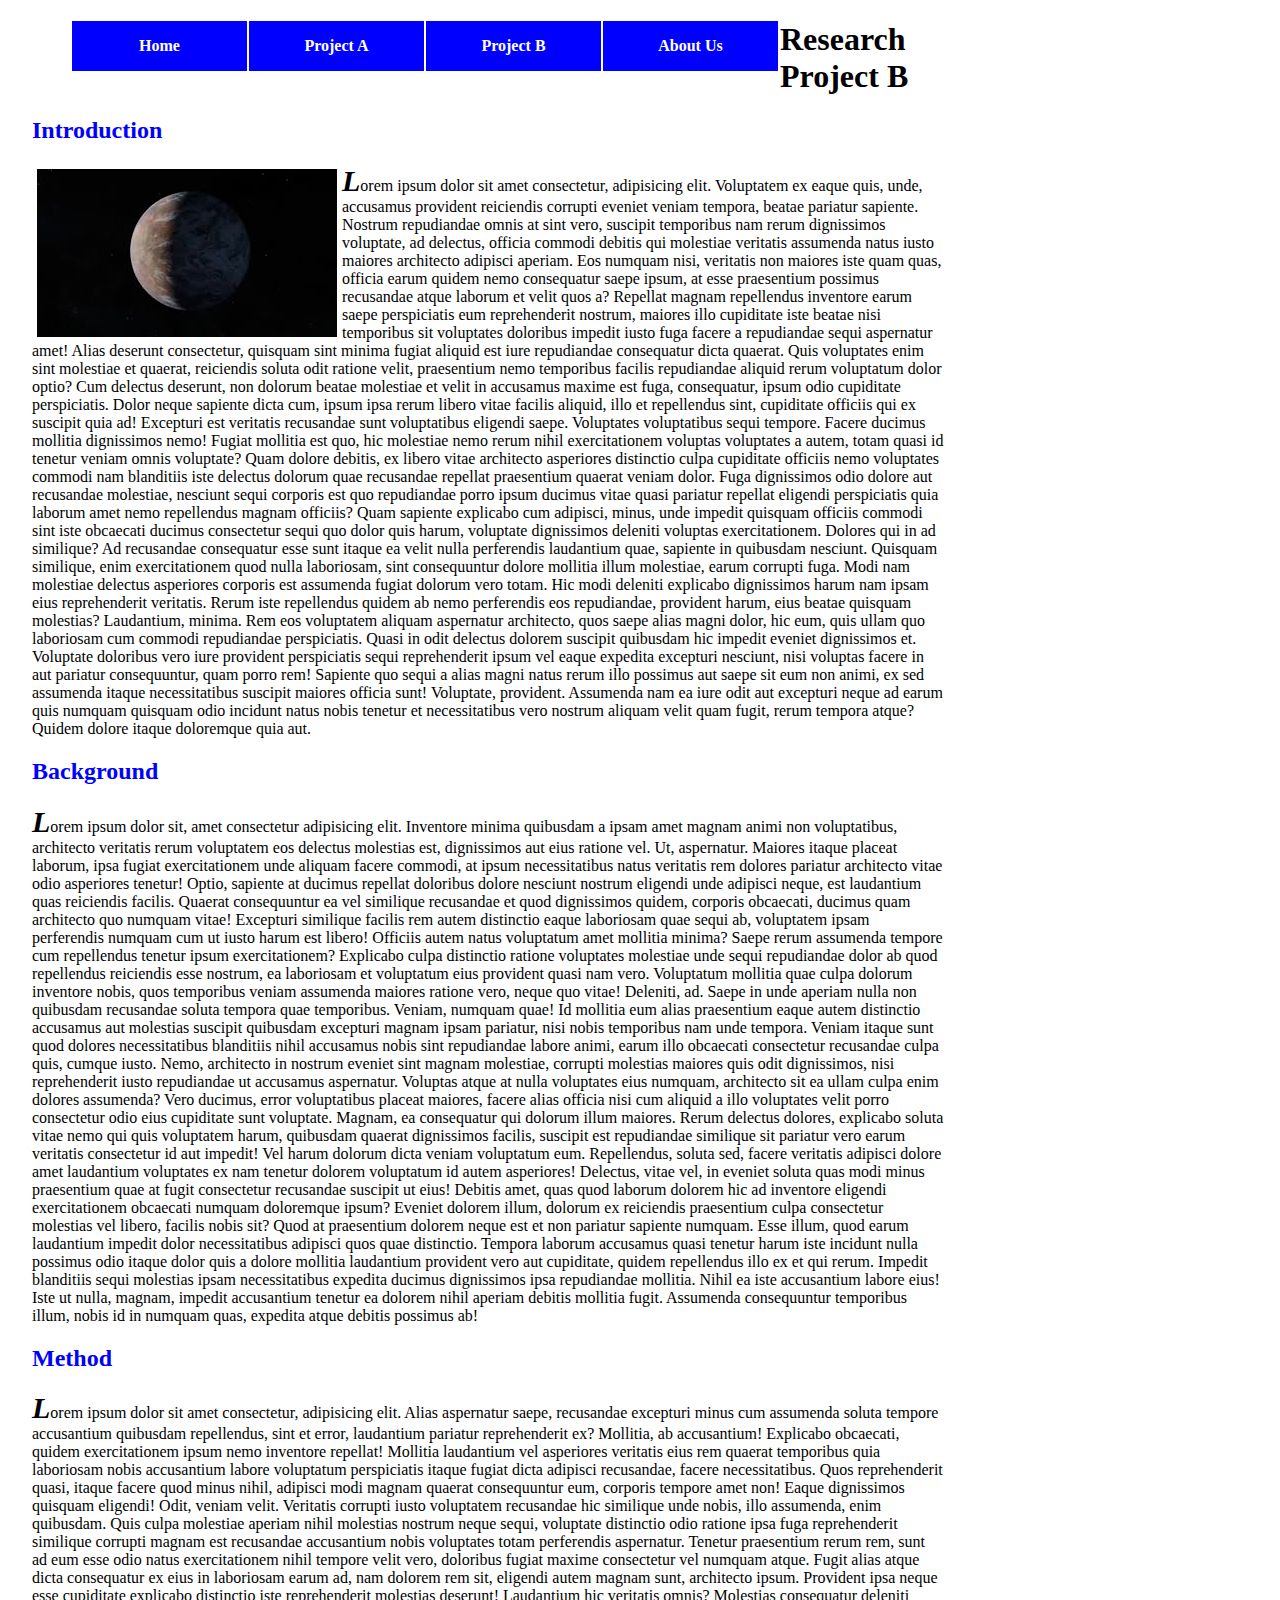
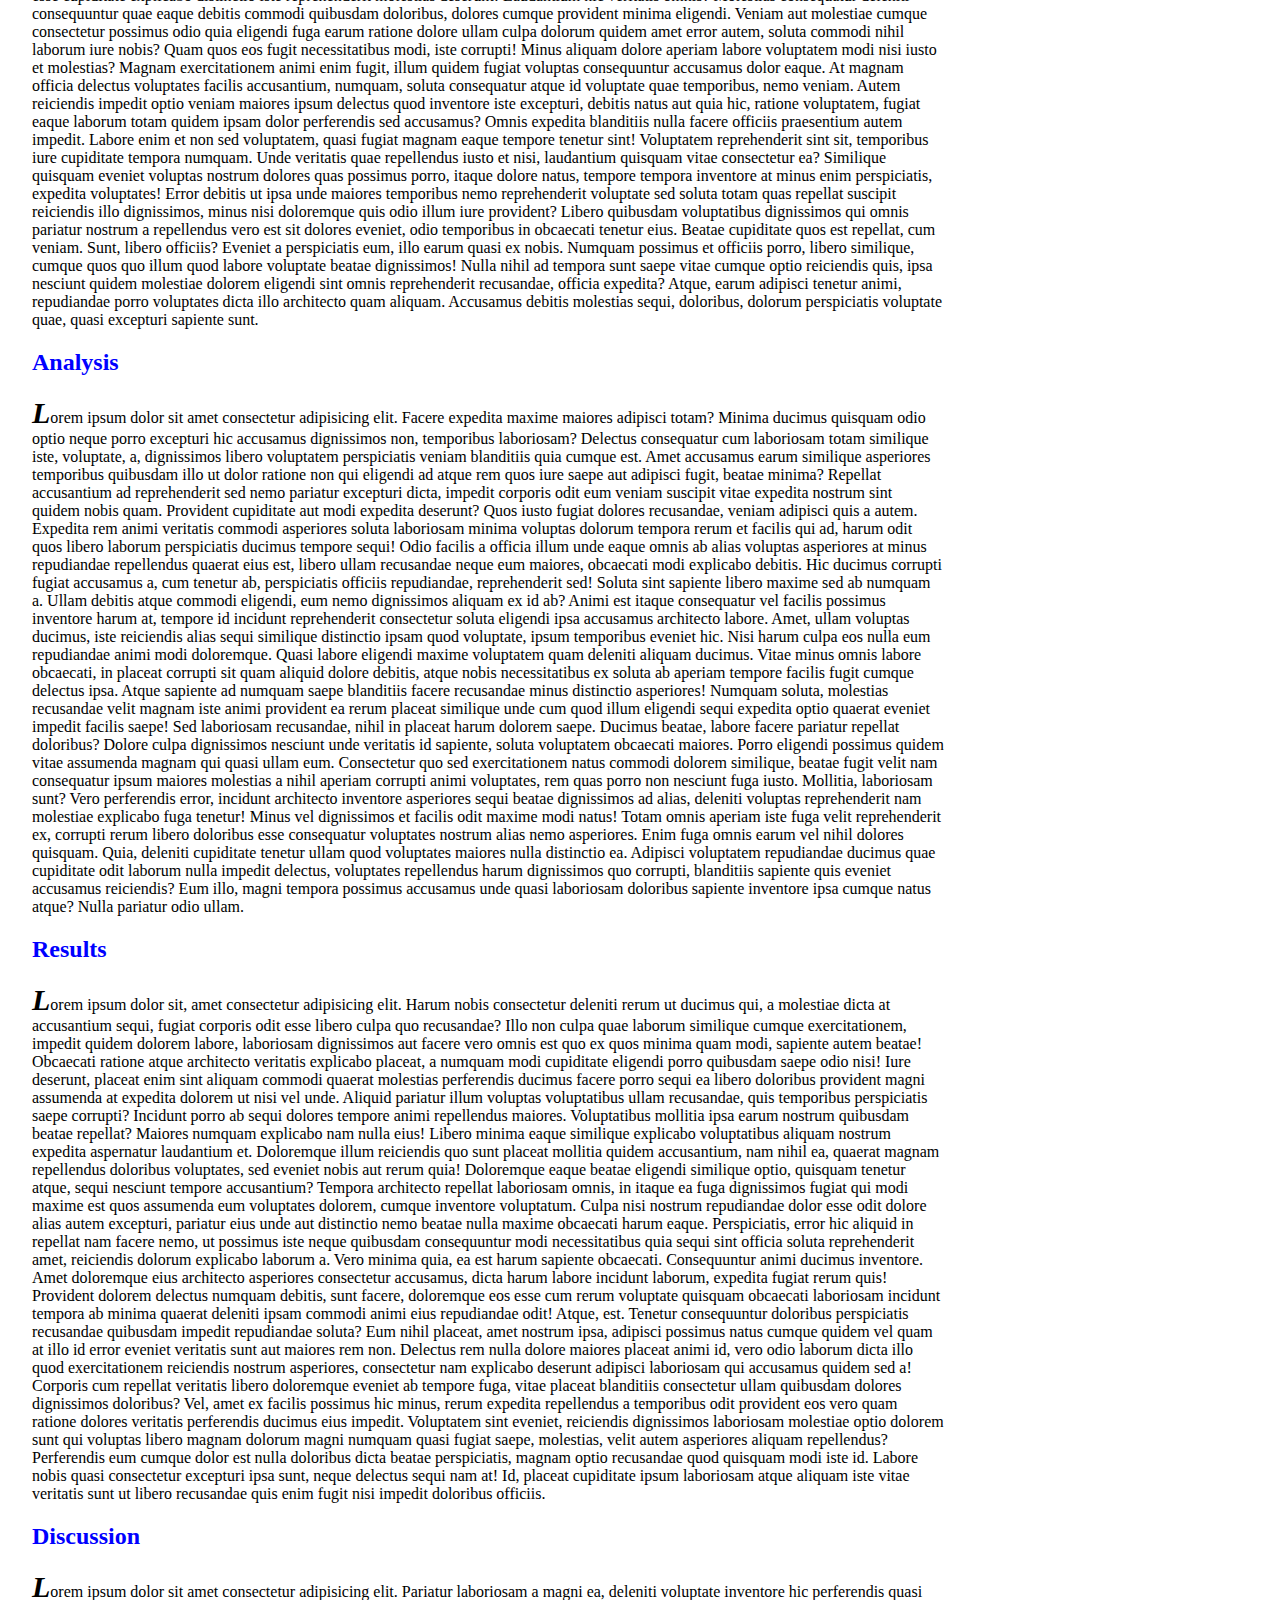
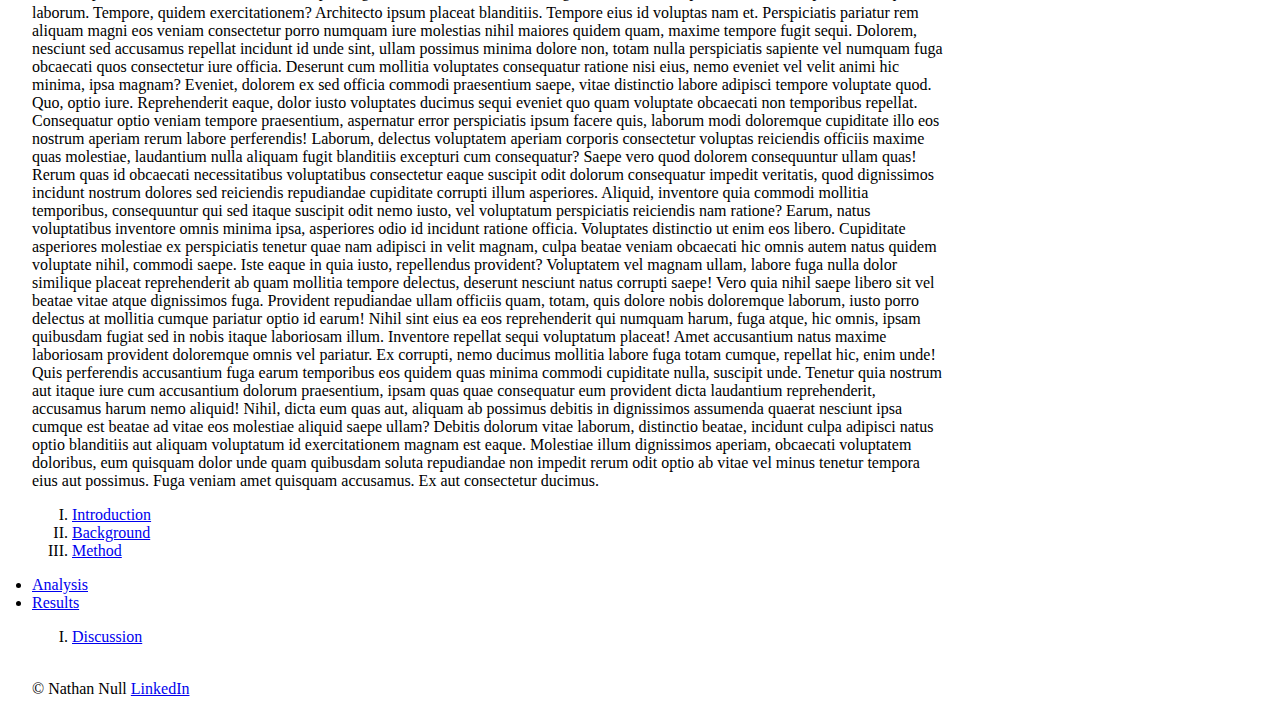
==== commit 25a67db3: "edit.html" ====
--- a/menu.html
+++ b/menu.html
@@ -42,6 +42,7 @@
         </ol>
         </ul>
     </aside>
+    <br>
     <div class="copyright">
         <footer>© Nathan Null <a href="https://www.linkedin.com/in/nathan-null-n3g6n">LinkedIn</a></footer>
     </div>
--- a/ngn555/ngn555.github.io/menu.css
+++ b/ngn555/ngn555.github.io/menu.css
@@ -50,4 +50,15 @@
 p::first-letter {
     font-family: 'Times New Roman', Times, serif;
     font-size: 30px;
+    font-style: italic;
+    font-weight: bold;
+}
+
+h2 {
+    color: blue;
+}
+
+img {
+    float: left;
+    margin: 5px;
 }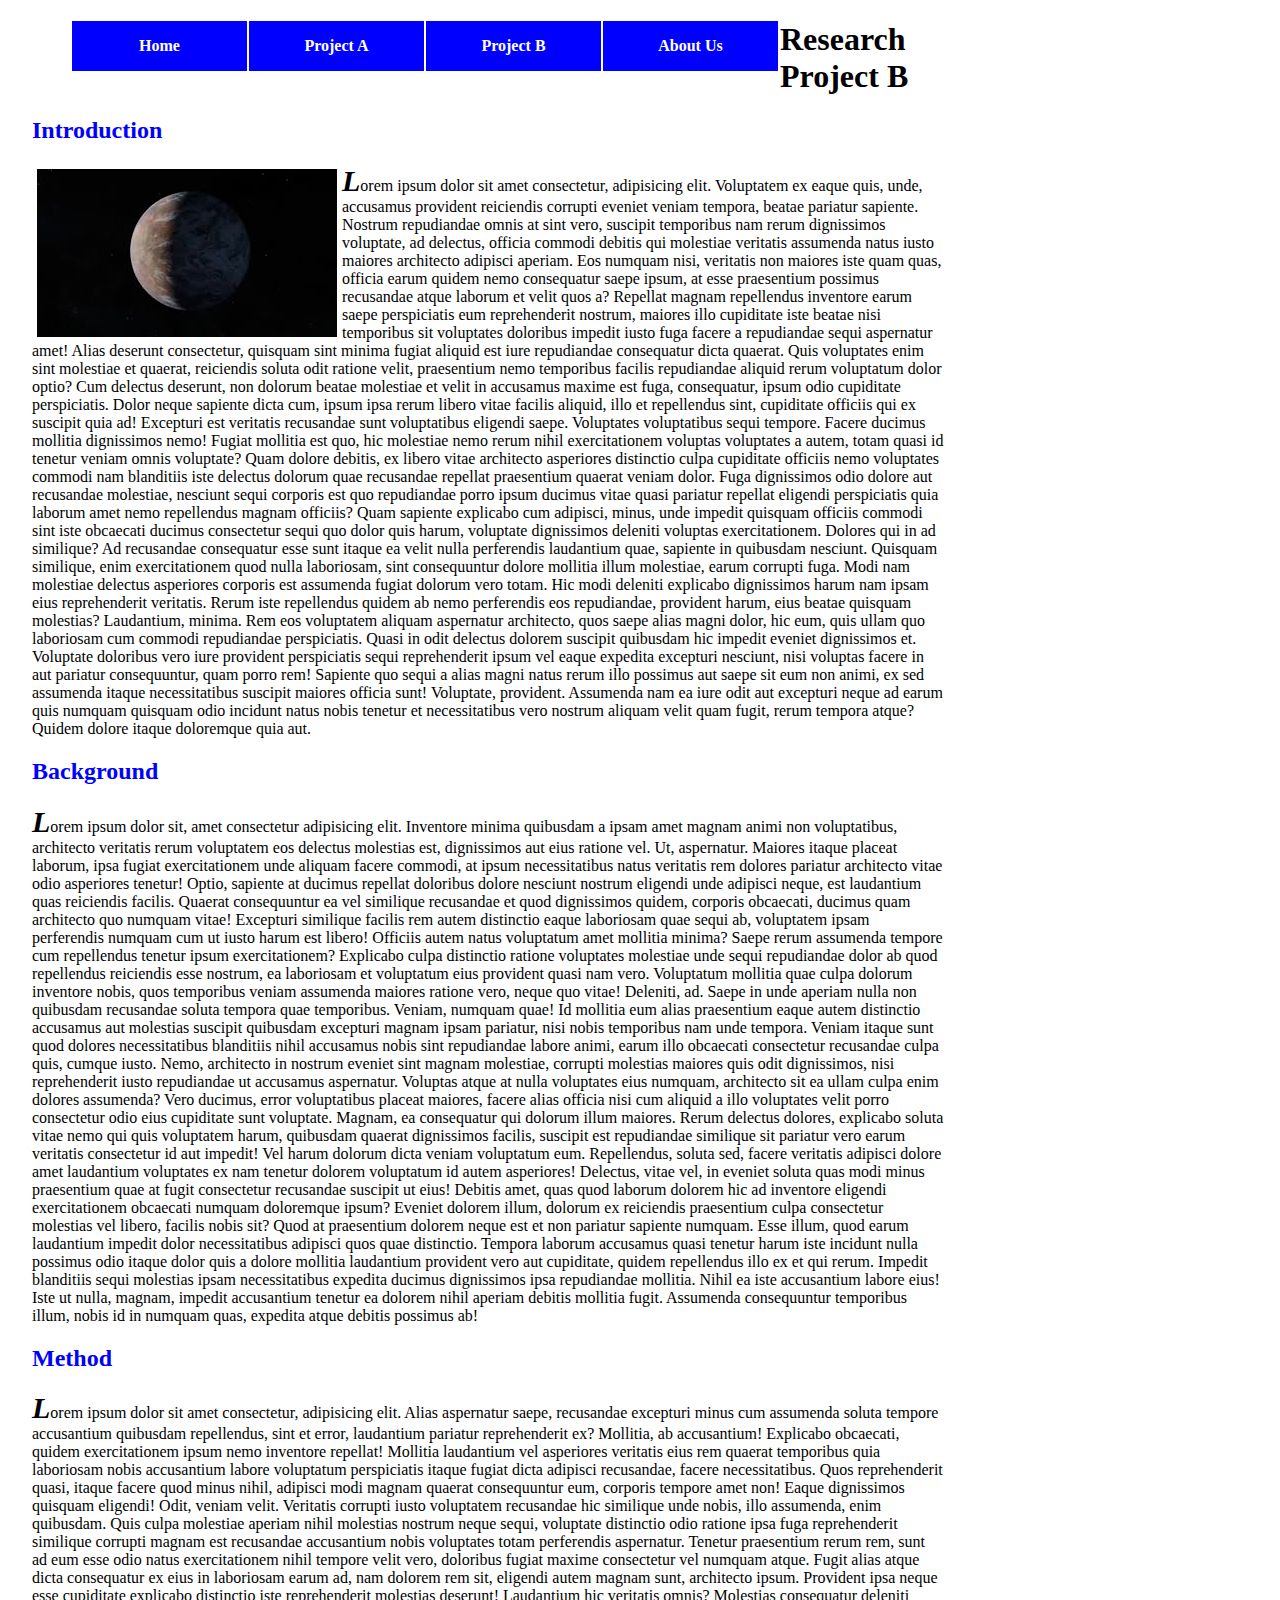
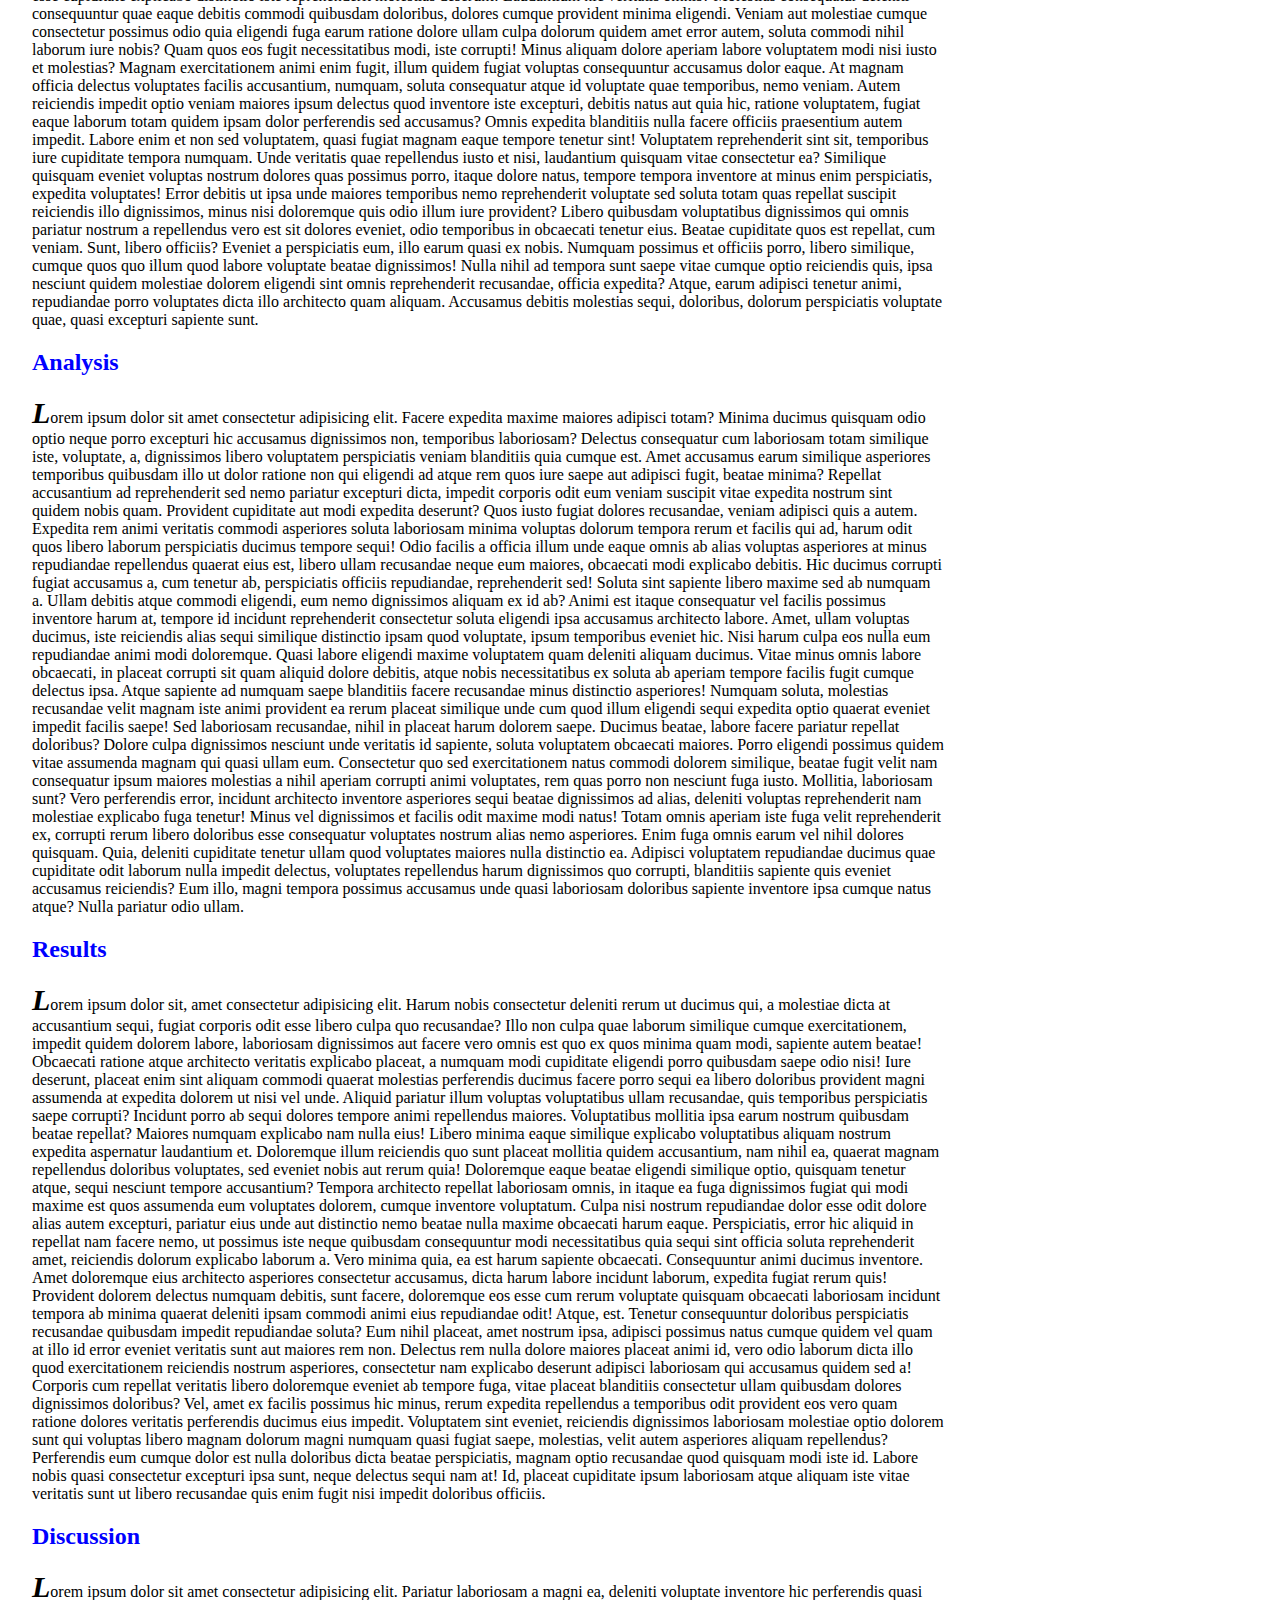
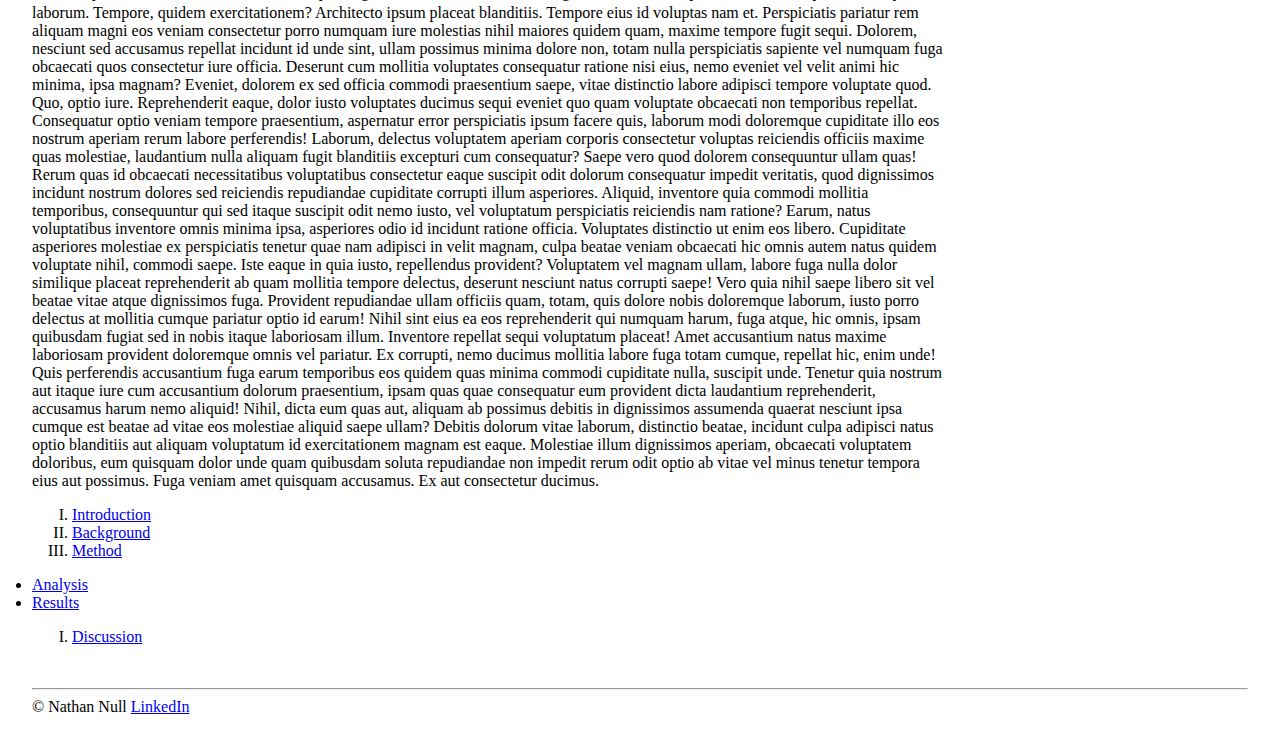
==== commit c1fb0691: "edit.html" ====
--- a/menu.html
+++ b/menu.html
@@ -43,6 +43,7 @@
         </ul>
     </aside>
     <br>
+    <hr>
     <div class="copyright">
         <footer>© Nathan Null <a href="https://www.linkedin.com/in/nathan-null-n3g6n">LinkedIn</a></footer>
     </div>
